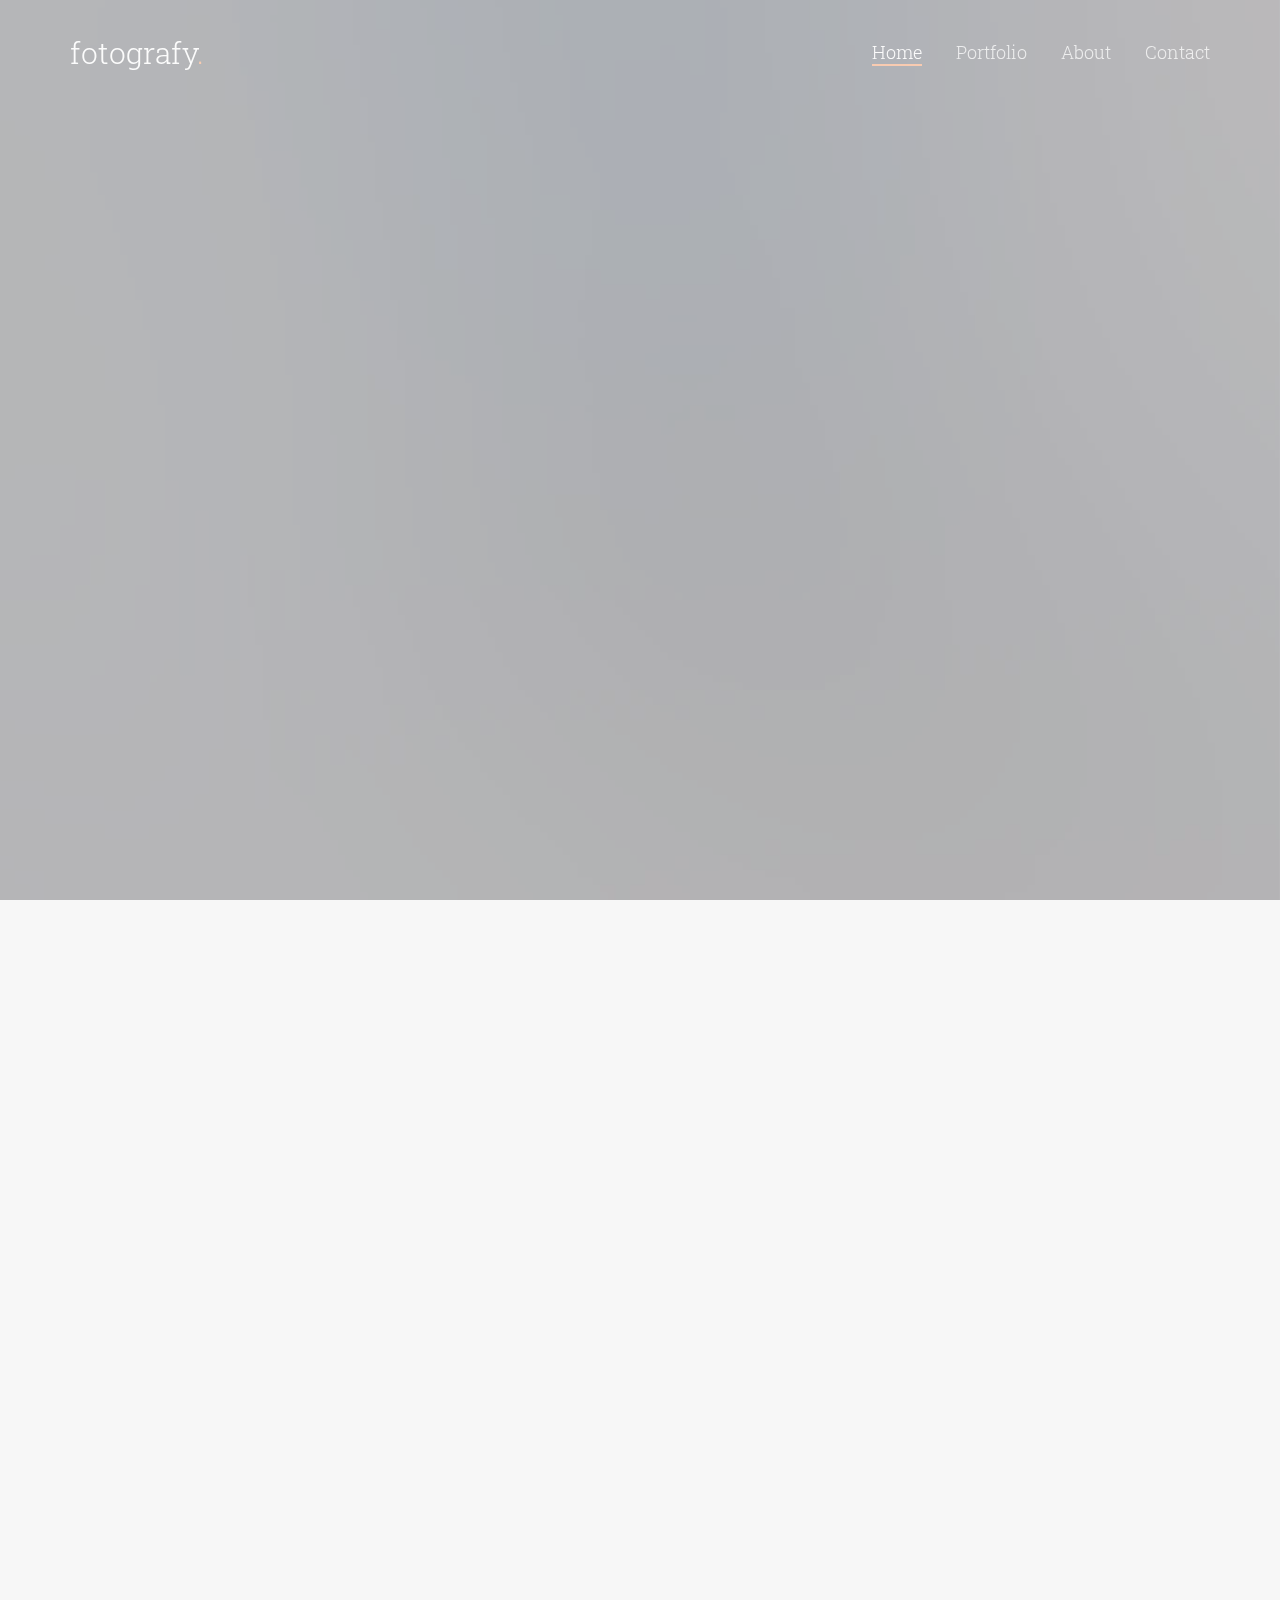
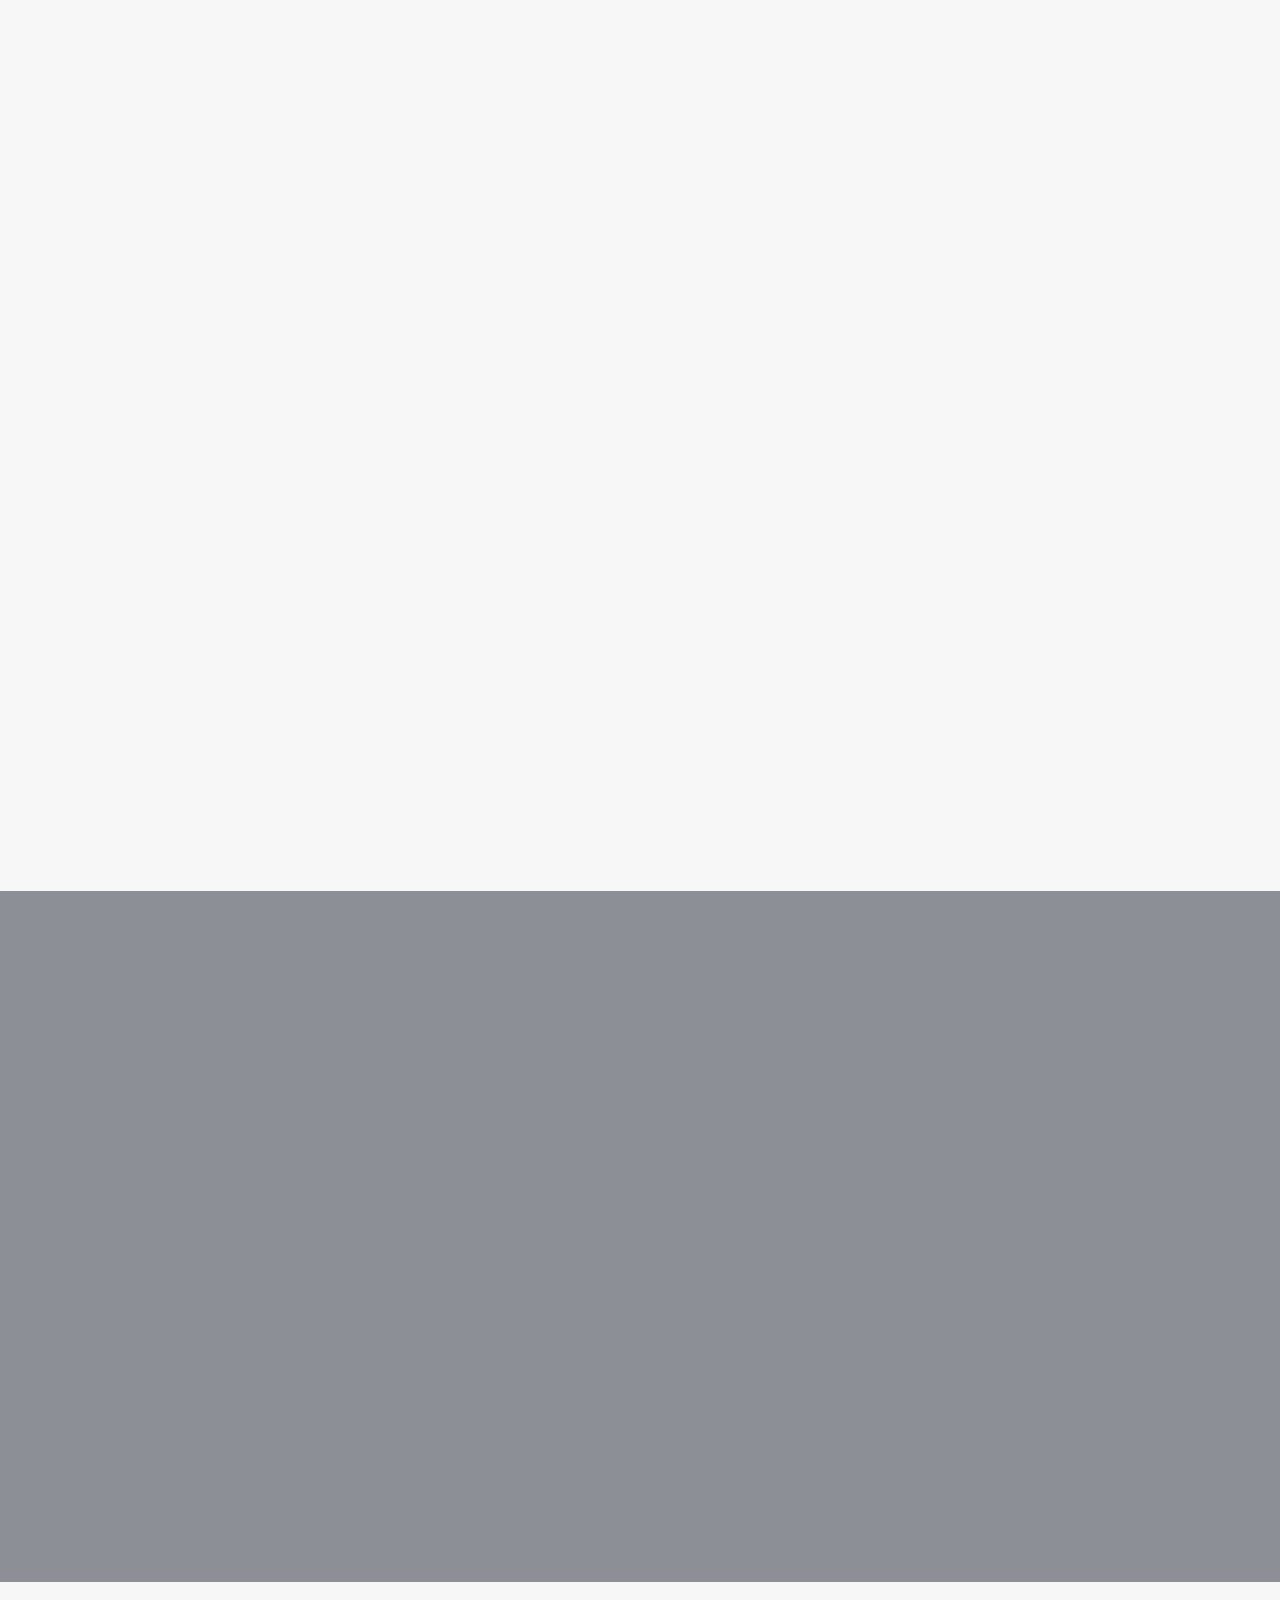
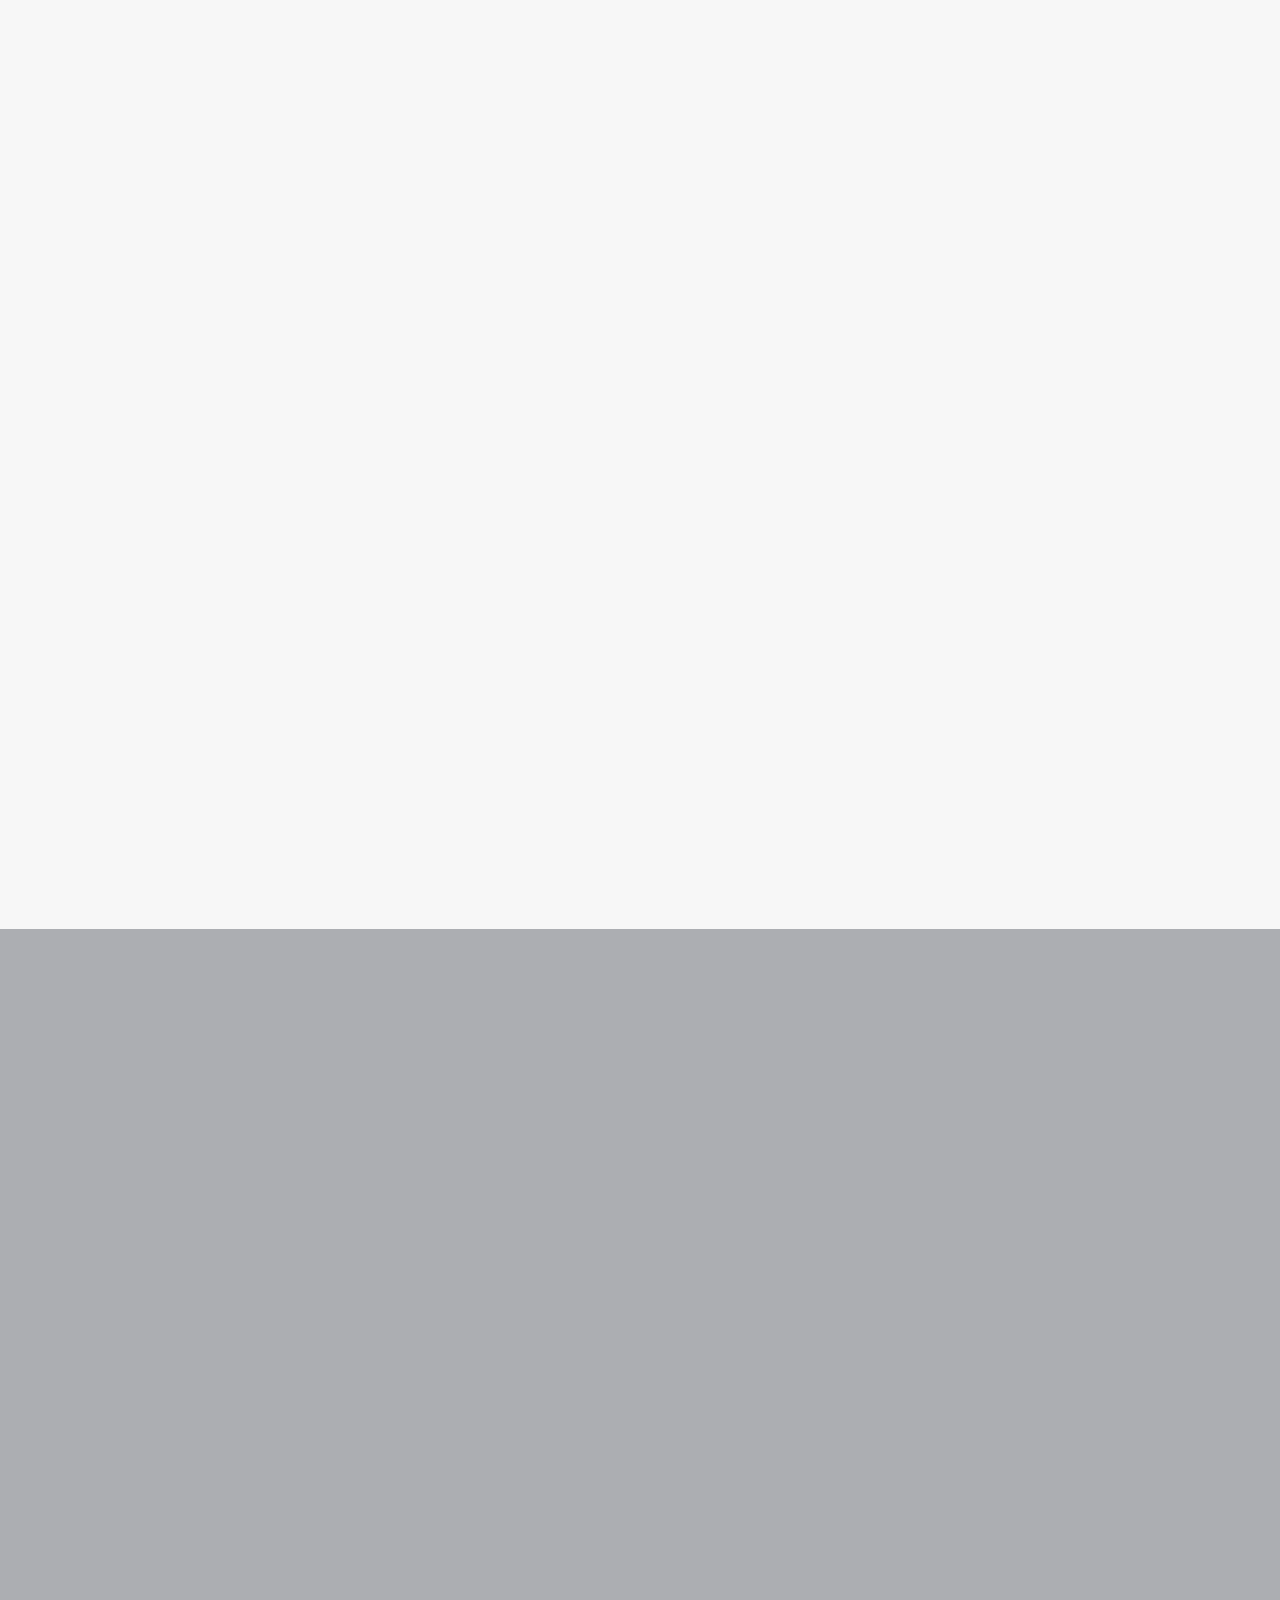
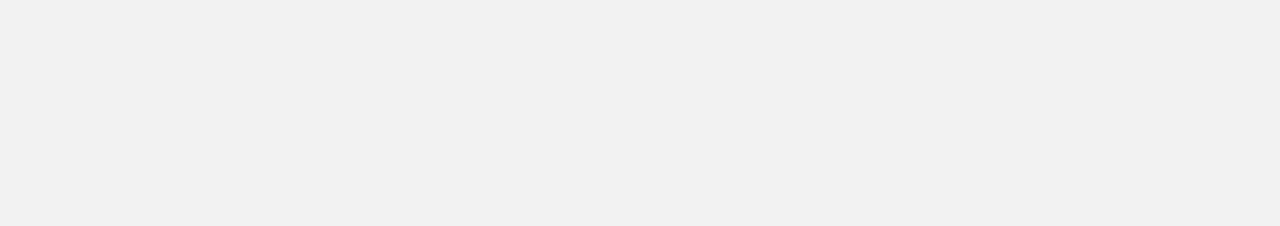
==== Example/index.html @ 50c6a32d "2 folders" ====
<!DOCTYPE html>
<!--[if lt IE 7]>      <html class="no-js lt-ie9 lt-ie8 lt-ie7"> <![endif]-->
<!--[if IE 7]>         <html class="no-js lt-ie9 lt-ie8"> <![endif]-->
<!--[if IE 8]>         <html class="no-js lt-ie9"> <![endif]-->
<!--[if gt IE 8]><!--> <html class="no-js"> <!--<![endif]-->
	<head>
	<meta charset="utf-8">
	<meta http-equiv="X-UA-Compatible" content="IE=edge">
	<title>Fotografy &mdash; Free Fully Responsive HTML5 Bootstrap Template by FREEHTML5.co</title>
	<meta name="viewport" content="width=device-width, initial-scale=1">
	<meta name="description" content="Free HTML5 Template by FREEHTML5.CO" />
	<meta name="keywords" content="free html5, free template, free bootstrap, html5, css3, mobile first, responsive" />
	<meta name="author" content="FREEHTML5.CO" />

  <!-- 
	//////////////////////////////////////////////////////

	FREE HTML5 TEMPLATE 
	DESIGNED & DEVELOPED by FREEHTML5.CO
		
	Website: 		http://freehtml5.co/
	Email: 			info@freehtml5.co
	Twitter: 		http://twitter.com/fh5co
	Facebook: 		https://www.facebook.com/fh5co

//////////////////////////////////////////////////////
	 -->

  	<!-- Facebook and Twitter integration -->
	<meta property="og:title" content=""/>
	<meta property="og:image" content=""/>
	<meta property="og:url" content=""/>
	<meta property="og:site_name" content=""/>
	<meta property="og:description" content=""/>
	<meta name="twitter:title" content="" />
	<meta name="twitter:image" content="" />
	<meta name="twitter:url" content="" />
	<meta name="twitter:card" content="" />

	<!-- Place favicon.ico and apple-touch-icon.png in the root directory -->
	<link rel="shortcut icon" href="favicon.ico">
	<!-- Google Fonts -->
	<link href='https://fonts.googleapis.com/css?family=Roboto+Slab:400,700|Roboto:400,300,700' rel='stylesheet' type='text/css'>
	<!-- Animate -->
	<link rel="stylesheet" href="css/animate.css">
	<!-- Flexslider -->
	<link rel="stylesheet" href="css/flexslider.css">
	<!-- Icomoon -->
	<link rel="stylesheet" href="css/icomoon.css">
	<!-- Bootstrap  -->
	<link rel="stylesheet" href="css/bootstrap.css">

	<link rel="stylesheet" href="css/style.css">


	<!-- Modernizr JS -->
	<script src="js/modernizr-2.6.2.min.js"></script>
	<!-- FOR IE9 below -->
	<!--[if lt IE 9]>
	<script src="js/respond.min.js"></script>
	<![endif]-->

	</head>
	<body>
	
	<div id="fh5co-header">
		<div class="container">
			<!-- Mobile Toggle Menu Button -->
			<a href="#" class="js-fh5co-nav-toggle fh5co-nav-toggle"><i></i></a>
			<div id="fh5co-logo">
				<a href="index.html">fotografy<span>.</span></a>
			</div>
			<nav id="fh5co-main-nav">
				<ul>
					<li><a href="#" data-nav-section="home">Home</a></li>
					<li><a href="#" data-nav-section="portfolio">Portfolio</a></li>
					<li><a href="#" data-nav-section="about">About</a></li>
					<li><a href="#" data-nav-section="contact">Contact</a></li>
				</ul>
			</nav>
		</div>
	</div>
	<div id="fh5co-main">
		<div class="fh5co-overlay-mobile"></div>
		<div id="fh5co-home" class="js-fullheight" data-section="home">

			<div class="flexslider">
				
				<div class="fh5co-overlay"></div>
				<div class="fh5co-text">
					<div class="container">
						<div class="row text-center">
							<h1 class="animate-box">We love to tell your story</h1>
							<div class="fh5co-go animate-box">
								<a href="#" class="js-fh5co-next">
									See Portfolio
									<span><i class="icon-arrow-down2"></i></span>
								</a>
								
							</div>
						</div>
					</div>
				</div>
			  	<ul class="slides">
			   	<li style="background-image: url(images/slide_2.jpg);" data-stellar-background-ratio="0.5"></li>
			   	<li style="background-image: url(images/slide_1.jpg);" data-stellar-background-ratio="0.5"></li>
			   	<li style="background-image: url(images/slide_3.jpg);" data-stellar-background-ratio="0.5"></li>
			  	</ul>

			</div>
		</div>

		<div id="fh5co-portfolio" data-section="portfolio">
			<div class="container">
				<div class="row r-pb">
					<div class="col-md-8 col-md-offset-2 text-center section-heading">
						<h2 class="fh5co-section-title animate-box">Portfolio</h2>
						<p class="fh5co-lead animate-box">Far far away, behind the word mountains, far from the countries Vokalia and Consonantia, there live the blind texts. Separated they live in Bookmarksgrove right at the coast of the Semantics, a large language ocean.</p>
					</div>
				</div>
				<div class="row">
					<div class="col-md-4 col-sm-4 col-xs-6 col-xxs-12 animate-box">
						<div class="img-grid">
							<img src="images/pic_1.jpg" alt="Free HTML5 template by FREEHTML5.co" class="img-responsive">
							<a href="portfolio-single.html" class="transition">
								<div>
									<span class="fh5co-meta">15 images</span>
									<h2 class="fh5co-title">Rob &amp; Jean Wedding</h2>
								</div>
							</a>
						</div>
					</div>
					<div class="col-md-4 col-sm-4 col-xs-6 col-xxs-12 animate-box">
						<div class="img-grid">
							<img src="images/pic_2.jpg" alt="Free HTML5 template by FREEHTML5.co" class="img-responsive">
							<a href="portfolio-single.html" class="transition">
								<div>
									<span class="fh5co-meta">15 images</span>
									<h2 class="fh5co-title">Rob &amp; Jean Wedding</h2>
								</div>
							</a>
						</div>
					</div>
					<div class="col-md-4 col-sm-4 col-xs-6 col-xxs-12 animate-box">
						<div class="img-grid">
							<img src="images/pic_3.jpg" alt="Free HTML5 template by FREEHTML5.co" class="img-responsive">
							<a href="portfolio-single.html" class="transition">
								<div>
									<span class="fh5co-meta">15 images</span>
									<h2 class="fh5co-title">Rob &amp; Jean Wedding</h2>
								</div>
							</a>
						</div>
					</div>

					<div class="col-md-4 col-sm-4 col-xs-6 col-xxs-12 animate-box">
						<div class="img-grid">
							<img src="images/pic_4.jpg" alt="Free HTML5 template by FREEHTML5.co" class="img-responsive">
							<a href="portfolio-single.html" class="transition">
								<div>
									<span class="fh5co-meta">15 images</span>
									<h2 class="fh5co-title">Rob &amp; Jean Wedding</h2>
								</div>
							</a>
						</div>
					</div>
					<div class="col-md-4 col-sm-4 col-xs-6 col-xxs-12 animate-box">
						<div class="img-grid">
							<img src="images/pic_5.jpg" alt="Free HTML5 template by FREEHTML5.co" class="img-responsive">
							<a href="portfolio-single.html" class="transition">
								<div>
									<span class="fh5co-meta">15 images</span>
									<h2 class="fh5co-title">Rob &amp; Jean Wedding</h2>
								</div>
							</a>
						</div>
					</div>
					<div class="col-md-4 col-sm-4 col-xs-6 col-xxs-12 animate-box">
						<div class="img-grid">
							<img src="images/pic_6.jpg" alt="Free HTML5 template by FREEHTML5.co" class="img-responsive">
							<a href="portfolio-single.html" class="transition">
								<div>
									<span class="fh5co-meta">15 images</span>
									<h2 class="fh5co-title">Rob &amp; Jean Wedding</h2>
								</div>
							</a>
						</div>
					</div>

					<div class="col-md-4 col-sm-4 col-xs-6 col-xxs-12 animate-box">
						<div class="img-grid">
							<img src="images/pic_7.jpg" alt="Free HTML5 template by FREEHTML5.co" class="img-responsive">
							<a href="portfolio-single.html" class="transition">
								<div>
									<span class="fh5co-meta">15 images</span>
									<h2 class="fh5co-title">Rob &amp; Jean Wedding</h2>
								</div>
							</a>
						</div>
					</div>
					<div class="col-md-4 col-sm-4 col-xs-6 col-xxs-12 animate-box">
						<div class="img-grid">
							<img src="images/pic_8.jpg" alt="Free HTML5 template by FREEHTML5.co" class="img-responsive">
							<a href="portfolio-single.html" class="transition">
								<div>
									<span class="fh5co-meta">15 images</span>
									<h2 class="fh5co-title">Rob &amp; Jean Wedding</h2>
								</div>
							</a>
						</div>
					</div>
					<div class="col-md-4 col-sm-4 col-xs-6 col-xxs-12 animate-box">
						<div class="img-grid">
							<img src="images/pic_9.jpg" alt="Free HTML5 template by FREEHTML5.co" class="img-responsive">
							<a href="portfolio-single.html" class="transition">
								<div>
									<span class="fh5co-meta">15 images</span>
									<h2 class="fh5co-title">Rob &amp; Jean Wedding</h2>
								</div>
							</a>
						</div>
					</div>

					<div class="col-md-4 col-sm-4 col-xs-6 col-xxs-12 animate-box">
						<div class="img-grid">
							<img src="images/pic_10.jpg" alt="Free HTML5 template by FREEHTML5.co" class="img-responsive">
							<a href="portfolio-single.html" class="transition">
								<div>
									<span class="fh5co-meta">15 images</span>
									<h2 class="fh5co-title">Rob &amp; Jean Wedding</h2>
								</div>
							</a>
						</div>
					</div>
					<div class="col-md-4 col-sm-4 col-xs-6 col-xxs-12 animate-box">
						<div class="img-grid">
							<img src="images/pic_11.jpg" alt="Free HTML5 template by FREEHTML5.co" class="img-responsive">
							<a href="portfolio-single.html" class="transition">
								<div>
									<span class="fh5co-meta">15 images</span>
									<h2 class="fh5co-title">Rob &amp; Jean Wedding</h2>
								</div>
							</a>
						</div>
					</div>
					<div class="col-md-4 col-sm-4 col-xs-6 col-xxs-12 animate-box">
						<div class="img-grid">
							<img src="images/pic_12.jpg" alt="Free HTML5 template by FREEHTML5.co" class="img-responsive">
							<a href="portfolio-single.html" class="transition">
								<div>
									<span class="fh5co-meta">15 images</span>
									<h2 class="fh5co-title">Rob &amp; Jean Wedding</h2>
								</div>
							</a>
						</div>
					</div>

				</div>
			</div>
		</div>

		<div id="fh5co-about" data-section="about">
			<div class="container">
				<div class="row r-pb">
					<div class="col-md-8 col-md-offset-2 text-center section-heading animate-box">
						<h2 class="fh5co-section-title">About</h2>
						<p class="fh5co-lead">Far far away, behind the word mountains, far from the countries Vokalia and Consonantia, there live the blind texts. </p>
					</div>
				</div>
				<div class="row">
					<div class="col-md-6 animate-box">
						<div class="fh5co-text with-plus">
							<h2>Rob Smith</h2>
							<span class="fh5co-meta">Photographer, Video Editor</span>
							<p>Far far away, behind the word mountains, far from the countries Vokalia and Consonantia, there live the blind texts. Separated they live in Bookmarksgrove right at the coast of the Semantics, a large language ocean.</p>
						</div>
					</div>
					<div class="col-md-6 animate-box">
						<div class="fh5co-text">
							<h2>Jean Smith</h2>
							<span class="fh5co-meta">Photographer, Copy writer</span>
							<p>Far far away, behind the word mountains, far from the countries Vokalia and Consonantia, there live the blind texts. Separated they live in Bookmarksgrove right at the coast of the Semantics, a large language ocean.</p>
						</div>
					</div>

				</div>
			</div>
		</div>

		

		<div id="fh5co-contact" data-section="contact">
			<div class="container">
				<div class="row">
					<div class="col-md-8 col-md-offset-2 text-center section-heading">
						<h2 class="fh5co-section-title animate-box">Contact</h2>
						<p class="fh5co-lead animate-box">We'd love to talk about your story.</p>
						<p class="animate-box">Far far away, behind the word mountains, far from the countries Vokalia and Consonantia, there live the blind texts.</p>
						<p class="animate-box"><a href="http://freehtml5.co/" target="_blank" class="btn btn-primary btn-lg">Get in touch</a></p>
					</div>
				</div>
			</div>

			<div class="container">
				<div class="row">
					<div class="col-md-8 col-md-offset-2 text-center section-heading" id="map" style="width:500px; height:400px"></div>
				</div>
			</div>
		</div>

		<div id="fh5co-testimony" style="background-image: url(images/slide_3.jpg);" data-stellar-background-ratio="0.5">
			<div class="fh5co-overlay"></div>
			<div class="container">
				<div class="row">
					<div class="flexslider animate-box">
							<ul class="slides">
								<li>
									<blockquote>
										<p>&ldquo;I think design would be better if designers were much more skeptical about its applications. If you believe in the potency of your craft, where you choose to dole it out is not something to take lightly.&rdquo; <cite>&mdash; Frank Chimero</cite></p>
									</blockquote>
								</li>
								<li>
									<blockquote>
										<p>&ldquo;Design must be functional and functionality must be translated into visual aesthetics, without any reliance on gimmicks that have to be explained.&rdquo; <cite>&mdash; Ferdinand A. Porsche</cite></p>
									</blockquote>
								</li>
								<li>
									<blockquote>
										<p>&ldquo;Creativity is just connecting things. When you ask creative people how they did something, they feel a little guilty because they didn’t really do it, they just saw something. It seemed obvious to them after a while.&rdquo; <cite>&mdash; Steve Jobs</cite></p>
									</blockquote>
								</li>
								
								
							</ul>
						</div>

				</div>
			</div>
		</div>

		<div id="fh5co-footer">
			<div class="container">
				<div class="row">
					<div class="col-md-6 col-sm-6 animate-box">
						<div class="fh5co-footer-widget">
							<p>&copy; Fotografy Free HTML5 Template. All Rights Reserved.</p>
							<p>Designed by <a href="http://freehtml5.co/">FREEHTML5.co</a> Demo Images: <a href="http://unsplash.com/" target="_blank">Unsplash</a> &amp; <a href="http://pexels.com/" target="_blank">Pexels</a></p>
						</div>
					</div>
					<div class="col-md-6 col-sm-6 animate-box">
						<div class="fh5co-footer-widget">
							<ul class="fh5co-social pull-right">
								<li>
									<a href="#"><i class="icon-twitter"></i></a>
								</li>
								<li>
									<a href="#"><i class="icon-facebook"></i></a>
								</li>
								<li>
									<a href="#"><i class="icon-vine"></i></a>
								</li>
								<li>
									<a href="#"><i class="icon-behance"></i></a>
								</li>
								<li>
									<a href="#"><i class="icon-google"></i></a>
								</li>
								<li>
									<a href="#"><i class="icon-vimeo"></i></a>
								</li>
							</ul>
						<div class="fh5co-footer-widget">
					</div>
				</div>
			</div>
		</div>

	</div> <!-- END fh5co-page -->

	<!-- jQuery -->
	<script src="js/jquery.min.js"></script>
	<!-- jQuery Easing -->
	<script src="js/jquery.easing.1.3.js"></script>
	<!-- Bootstrap -->
	<script src="js/bootstrap.min.js"></script>
	<!-- Waypoints -->
	<script src="js/jquery.waypoints.min.js"></script>
	<!-- Stellar Parallax -->
	<script src="js/jquery.stellar.min.js"></script>
	<!-- Flexslider -->
	<script src="js/jquery.flexslider-min.js"></script>
	<!-- Main JS -->
	<script src="js/main.js"></script>

	<script src="https://maps.api.2gis.ru/2.0/loader.js?pkg=full"></script>
	<script type="text/javascript">
		var map;

		DG.then(function () {
			map = DG.map('map', {
				center: [43.2384,76.9706],
				zoom: 17
			});

			DG.marker([43.23852,76.97065]).addTo(map).bindPopup('БЦ «Салем» ул. Радлова, 65, 6 этаж, офис 603');
		});
	</script>

	</body>
</html>
---- Example/css/icomoon.css ----
@font-face {
    font-family: 'icomoon';
    src:    url('../fonts/icomoon/icomoon.eot?85cwyn');
    src:    url('../fonts/icomoon/icomoon.eot?85cwyn#iefix') format('embedded-opentype'),
        url('../fonts/icomoon/icomoon.ttf?85cwyn') format('truetype'),
        url('../fonts/icomoon/icomoon.woff?85cwyn') format('woff'),
        url('../fonts/icomoon/icomoon.svg?85cwyn#icomoon') format('svg');
    font-weight: normal;
    font-style: normal;
}

[class^="icon-"], [class*=" icon-"] {
    /* use !important to prevent issues with browser extensions that change fonts */
    font-family: 'icomoon' !important;
    speak: none;
    font-style: normal;
    font-weight: normal;
    font-variant: normal;
    text-transform: none;
    line-height: 1;

    /* Better Font Rendering =========== */
    -webkit-font-smoothing: antialiased;
    -moz-osx-font-smoothing: grayscale;
}

.icon-add-to-list:before {
    content: "\e900";
}
.icon-classic-computer:before {
    content: "\e901";
}
.icon-controller-fast-backward:before {
    content: "\e902";
}
.icon-creative-commons-attribution:before {
    content: "\e903";
}
.icon-creative-commons-noderivs:before {
    content: "\e904";
}
.icon-creative-commons-noncommercial-eu:before {
    content: "\e905";
}
.icon-creative-commons-noncommercial-us:before {
    content: "\e906";
}
.icon-creative-commons-public-domain:before {
    content: "\e907";
}
.icon-creative-commons-remix:before {
    content: "\e908";
}
.icon-creative-commons-share:before {
    content: "\e909";
}
.icon-creative-commons-sharealike:before {
    content: "\e90a";
}
.icon-creative-commons:before {
    content: "\e90b";
}
.icon-document-landscape:before {
    content: "\e90c";
}
.icon-remove-user:before {
    content: "\e90d";
}
.icon-warning:before {
    content: "\e90e";
}
.icon-arrow-bold-down:before {
    content: "\e90f";
}
.icon-arrow-bold-left:before {
    content: "\e910";
}
.icon-arrow-bold-right:before {
    content: "\e911";
}
.icon-arrow-bold-up:before {
    content: "\e912";
}
.icon-arrow-down:before {
    content: "\e913";
}
.icon-arrow-left:before {
    content: "\e914";
}
.icon-arrow-long-down:before {
    content: "\e915";
}
.icon-arrow-long-left:before {
    content: "\e916";
}
.icon-arrow-long-right:before {
    content: "\e917";
}
.icon-arrow-long-up:before {
    content: "\e918";
}
.icon-arrow-right:before {
    content: "\e919";
}
.icon-arrow-up:before {
    content: "\e91a";
}
.icon-arrow-with-circle-down:before {
    content: "\e91b";
}
.icon-arrow-with-circle-left:before {
    content: "\e91c";
}
.icon-arrow-with-circle-right:before {
    content: "\e91d";
}
.icon-arrow-with-circle-up:before {
    content: "\e91e";
}
.icon-bookmark:before {
    content: "\e91f";
}
.icon-bookmarks:before {
    content: "\e920";
}
.icon-chevron-down:before {
    content: "\e921";
}
.icon-chevron-left:before {
    content: "\e922";
}
.icon-chevron-right:before {
    content: "\e923";
}
.icon-chevron-small-down:before {
    content: "\e924";
}
.icon-chevron-small-left:before {
    content: "\e925";
}
.icon-chevron-small-right:before {
    content: "\e926";
}
.icon-chevron-small-up:before {
    content: "\e927";
}
.icon-chevron-thin-down:before {
    content: "\e928";
}
.icon-chevron-thin-left:before {
    content: "\e929";
}
.icon-chevron-thin-right:before {
    content: "\e92a";
}
.icon-chevron-thin-up:before {
    content: "\e92b";
}
.icon-chevron-up:before {
    content: "\e92c";
}
.icon-chevron-with-circle-down:before {
    content: "\e92d";
}
.icon-chevron-with-circle-left:before {
    content: "\e92e";
}
.icon-chevron-with-circle-right:before {
    content: "\e92f";
}
.icon-chevron-with-circle-up:before {
    content: "\e930";
}
.icon-cloud:before {
    content: "\e931";
}
.icon-controller-fast-forward:before {
    content: "\e932";
}
.icon-controller-jump-to-start:before {
    content: "\e933";
}
.icon-controller-next:before {
    content: "\e934";
}
.icon-controller-paus:before {
    content: "\e935";
}
.icon-controller-play:before {
    content: "\e936";
}
.icon-controller-record:before {
    content: "\e937";
}
.icon-controller-stop:before {
    content: "\e938";
}
.icon-controller-volume:before {
    content: "\e939";
}
.icon-dot-single:before {
    content: "\e93a";
}
.icon-dots-three-horizontal:before {
    content: "\e93b";
}
.icon-dots-three-vertical:before {
    content: "\e93c";
}
.icon-dots-two-horizontal:before {
    content: "\e93d";
}
.icon-dots-two-vertical:before {
    content: "\e93e";
}
.icon-download:before {
    content: "\e93f";
}
.icon-emoji-flirt:before {
    content: "\e940";
}
.icon-flow-branch:before {
    content: "\e941";
}
.icon-flow-cascade:before {
    content: "\e942";
}
.icon-flow-line:before {
    content: "\e943";
}
.icon-flow-parallel:before {
    content: "\e944";
}
.icon-flow-tree:before {
    content: "\e945";
}
.icon-install:before {
    content: "\e946";
}
.icon-layers:before {
    content: "\e947";
}
.icon-open-book:before {
    content: "\e948";
}
.icon-resize-100:before {
    content: "\e949";
}
.icon-resize-full-screen:before {
    content: "\e94a";
}
.icon-save:before {
    content: "\e94b";
}
.icon-select-arrows:before {
    content: "\e94c";
}
.icon-sound-mute:before {
    content: "\e94d";
}
.icon-sound:before {
    content: "\e94e";
}
.icon-trash:before {
    content: "\e94f";
}
.icon-triangle-down:before {
    content: "\e950";
}
.icon-triangle-left:before {
    content: "\e951";
}
.icon-triangle-right:before {
    content: "\e952";
}
.icon-triangle-up:before {
    content: "\e953";
}
.icon-uninstall:before {
    content: "\e954";
}
.icon-upload-to-cloud:before {
    content: "\e955";
}
.icon-upload:before {
    content: "\e956";
}
.icon-add-user:before {
    content: "\e957";
}
.icon-address:before {
    content: "\e958";
}
.icon-adjust:before {
    content: "\e959";
}
.icon-air:before {
    content: "\e95a";
}
.icon-aircraft-landing:before {
    content: "\e95b";
}
.icon-aircraft-take-off:before {
    content: "\e95c";
}
.icon-aircraft:before {
    content: "\e95d";
}
.icon-align-bottom:before {
    content: "\e95e";
}
.icon-align-horizontal-middle:before {
    content: "\e95f";
}
.icon-align-left:before {
    content: "\e960";
}
.icon-align-right:before {
    content: "\e961";
}
.icon-align-top:before {
    content: "\e962";
}
.icon-align-vertical-middle:before {
    content: "\e963";
}
.icon-archive:before {
    content: "\e964";
}
.icon-area-graph:before {
    content: "\e965";
}
.icon-attachment:before {
    content: "\e966";
}
.icon-awareness-ribbon:before {
    content: "\e967";
}
.icon-back-in-time:before {
    content: "\e968";
}
.icon-back:before {
    content: "\e969";
}
.icon-bar-graph:before {
    content: "\e96a";
}
.icon-battery:before {
    content: "\e96b";
}
.icon-beamed-note:before {
    content: "\e96c";
}
.icon-bell:before {
    content: "\e96d";
}
.icon-blackboard:before {
    content: "\e96e";
}
.icon-block:before {
    content: "\e96f";
}
.icon-book:before {
    content: "\e970";
}
.icon-bowl:before {
    content: "\e971";
}
.icon-box:before {
    content: "\e972";
}
.icon-briefcase:before {
    content: "\e973";
}
.icon-browser:before {
    content: "\e974";
}
.icon-brush:before {
    content: "\e975";
}
.icon-bucket:before {
    content: "\e976";
}
.icon-cake:before {
    content: "\e977";
}
.icon-calculator:before {
    content: "\e978";
}
.icon-calendar:before {
    content: "\e979";
}
.icon-camera:before {
    content: "\e97a";
}
.icon-ccw:before {
    content: "\e97b";
}
.icon-chat:before {
    content: "\e97c";
}
.icon-check:before {
    content: "\e97d";
}
.icon-circle-with-cross:before {
    content: "\e97e";
}
.icon-circle-with-minus:before {
    content: "\e97f";
}
.icon-circle-with-plus:before {
    content: "\e980";
}
.icon-circle:before {
    content: "\e981";
}
.icon-circular-graph:before {
    content: "\e982";
}
.icon-clapperboard:before {
    content: "\e983";
}
.icon-clipboard:before {
    content: "\e984";
}
.icon-clock:before {
    content: "\e985";
}
.icon-code:before {
    content: "\e986";
}
.icon-cog:before {
    content: "\e987";
}
.icon-colours:before {
    content: "\e988";
}
.icon-compass:before {
    content: "\e989";
}
.icon-copy:before {
    content: "\e98a";
}
.icon-credit-card:before {
    content: "\e98b";
}
.icon-credit:before {
    content: "\e98c";
}
.icon-cross:before {
    content: "\e98d";
}
.icon-cup:before {
    content: "\e98e";
}
.icon-cw:before {
    content: "\e98f";
}
.icon-cycle:before {
    content: "\e990";
}
.icon-database:before {
    content: "\e991";
}
.icon-dial-pad:before {
    content: "\e992";
}
.icon-direction:before {
    content: "\e993";
}
.icon-document:before {
    content: "\e994";
}
.icon-documents:before {
    content: "\e995";
}
.icon-drink:before {
    content: "\e996";
}
.icon-drive:before {
    content: "\e997";
}
.icon-drop:before {
    content: "\e998";
}
.icon-edit:before {
    content: "\e999";
}
.icon-email:before {
    content: "\e99a";
}
.icon-emoji-happy:before {
    content: "\e99b";
}
.icon-emoji-neutral:before {
    content: "\e99c";
}
.icon-emoji-sad:before {
    content: "\e99d";
}
.icon-erase:before {
    content: "\e99e";
}
.icon-eraser:before {
    content: "\e99f";
}
.icon-export:before {
    content: "\e9a0";
}
.icon-eye:before {
    content: "\e9a1";
}
.icon-feather:before {
    content: "\e9a2";
}
.icon-flag:before {
    content: "\e9a3";
}
.icon-flash:before {
    content: "\e9a4";
}
.icon-flashlight:before {
    content: "\e9a5";
}
.icon-flat-brush:before {
    content: "\e9a6";
}
.icon-folder-images:before {
    content: "\e9a7";
}
.icon-folder-music:before {
    content: "\e9a8";
}
.icon-folder-video:before {
    content: "\e9a9";
}
.icon-folder:before {
    content: "\e9aa";
}
.icon-forward:before {
    content: "\e9ab";
}
.icon-funnel:before {
    content: "\e9ac";
}
.icon-game-controller:before {
    content: "\e9ad";
}
.icon-gauge:before {
    content: "\e9ae";
}
.icon-globe:before {
    content: "\e9af";
}
.icon-graduation-cap:before {
    content: "\e9b0";
}
.icon-grid:before {
    content: "\e9b1";
}
.icon-hair-cross:before {
    content: "\e9b2";
}
.icon-hand:before {
    content: "\e9b3";
}
.icon-heart-outlined:before {
    content: "\e9b4";
}
.icon-heart:before {
    content: "\e9b5";
}
.icon-help-with-circle:before {
    content: "\e9b6";
}
.icon-help:before {
    content: "\e9b7";
}
.icon-home:before {
    content: "\e9b8";
}
.icon-hour-glass:before {
    content: "\e9b9";
}
.icon-image-inverted:before {
    content: "\e9ba";
}
.icon-image:before {
    content: "\e9bb";
}
.icon-images:before {
    content: "\e9bc";
}
.icon-inbox:before {
    content: "\e9bd";
}
.icon-infinity:before {
    content: "\e9be";
}
.icon-info-with-circle:before {
    content: "\e9bf";
}
.icon-info:before {
    content: "\e9c0";
}
.icon-key:before {
    content: "\e9c1";
}
.icon-keyboard:before {
    content: "\e9c2";
}
.icon-lab-flask:before {
    content: "\e9c3";
}
.icon-landline:before {
    content: "\e9c4";
}
.icon-language:before {
    content: "\e9c5";
}
.icon-laptop:before {
    content: "\e9c6";
}
.icon-leaf:before {
    content: "\e9c7";
}
.icon-level-down:before {
    content: "\e9c8";
}
.icon-level-up:before {
    content: "\e9c9";
}
.icon-lifebuoy:before {
    content: "\e9ca";
}
.icon-light-bulb:before {
    content: "\e9cb";
}
.icon-light-down:before {
    content: "\e9cc";
}
.icon-light-up:before {
    content: "\e9cd";
}
.icon-line-graph:before {
    content: "\e9ce";
}
.icon-link:before {
    content: "\e9cf";
}
.icon-list:before {
    content: "\e9d0";
}
.icon-location-pin:before {
    content: "\e9d1";
}
.icon-location:before {
    content: "\e9d2";
}
.icon-lock-open:before {
    content: "\e9d3";
}
.icon-lock:before {
    content: "\e9d4";
}
.icon-log-out:before {
    content: "\e9d5";
}
.icon-login:before {
    content: "\e9d6";
}
.icon-loop:before {
    content: "\e9d7";
}
.icon-magnet:before {
    content: "\e9d8";
}
.icon-magnifying-glass:before {
    content: "\e9d9";
}
.icon-mail:before {
    content: "\e9da";
}
.icon-man:before {
    content: "\e9db";
}
.icon-map:before {
    content: "\e9dc";
}
.icon-mask:before {
    content: "\e9dd";
}
.icon-medal:before {
    content: "\e9de";
}
.icon-megaphone:before {
    content: "\e9df";
}
.icon-menu:before {
    content: "\e9e0";
}
.icon-message:before {
    content: "\e9e1";
}
.icon-mic:before {
    content: "\e9e2";
}
.icon-minus:before {
    content: "\e9e3";
}
.icon-mobile:before {
    content: "\e9e4";
}
.icon-modern-mic:before {
    content: "\e9e5";
}
.icon-moon:before {
    content: "\e9e6";
}
.icon-mouse:before {
    content: "\e9e7";
}
.icon-music:before {
    content: "\e9e8";
}
.icon-network:before {
    content: "\e9e9";
}
.icon-new-message:before {
    content: "\e9ea";
}
.icon-new:before {
    content: "\e9eb";
}
.icon-news:before {
    content: "\e9ec";
}
.icon-note:before {
    content: "\e9ed";
}
.icon-notification:before {
    content: "\e9ee";
}
.icon-old-mobile:before {
    content: "\e9ef";
}
.icon-old-phone:before {
    content: "\e9f0";
}
.icon-palette:before {
    content: "\e9f1";
}
.icon-paper-plane:before {
    content: "\e9f2";
}
.icon-pencil:before {
    content: "\e9f3";
}
.icon-phone:before {
    content: "\e9f4";
}
.icon-pie-chart:before {
    content: "\e9f5";
}
.icon-pin:before {
    content: "\e9f6";
}
.icon-plus:before {
    content: "\e9f7";
}
.icon-popup:before {
    content: "\e9f8";
}
.icon-power-plug:before {
    content: "\e9f9";
}
.icon-price-ribbon:before {
    content: "\e9fa";
}
.icon-price-tag:before {
    content: "\e9fb";
}
.icon-print:before {
    content: "\e9fc";
}
.icon-progress-empty:before {
    content: "\e9fd";
}
.icon-progress-full:before {
    content: "\e9fe";
}
.icon-progress-one:before {
    content: "\e9ff";
}
.icon-progress-two:before {
    content: "\ea00";
}
.icon-publish:before {
    content: "\ea01";
}
.icon-quote:before {
    content: "\ea02";
}
.icon-radio:before {
    content: "\ea03";
}
.icon-reply-all:before {
    content: "\ea04";
}
.icon-reply:before {
    content: "\ea05";
}
.icon-retweet:before {
    content: "\ea06";
}
.icon-rocket:before {
    content: "\ea07";
}
.icon-round-brush:before {
    content: "\ea08";
}
.icon-rss:before {
    content: "\ea09";
}
.icon-ruler:before {
    content: "\ea0a";
}
.icon-scissors:before {
    content: "\ea0b";
}
.icon-share-alternitive:before {
    content: "\ea0c";
}
.icon-share:before {
    content: "\ea0d";
}
.icon-shareable:before {
    content: "\ea0e";
}
.icon-shield:before {
    content: "\ea0f";
}
.icon-shop:before {
    content: "\ea10";
}
.icon-shopping-bag:before {
    content: "\ea11";
}
.icon-shopping-basket:before {
    content: "\ea12";
}
.icon-shopping-cart:before {
    content: "\ea13";
}
.icon-shuffle:before {
    content: "\ea14";
}
.icon-signal:before {
    content: "\ea15";
}
.icon-sound-mix:before {
    content: "\ea16";
}
.icon-sports-club:before {
    content: "\ea17";
}
.icon-spreadsheet:before {
    content: "\ea18";
}
.icon-squared-cross:before {
    content: "\ea19";
}
.icon-squared-minus:before {
    content: "\ea1a";
}
.icon-squared-plus:before {
    content: "\ea1b";
}
.icon-star-outlined:before {
    content: "\ea1c";
}
.icon-star:before {
    content: "\ea1d";
}
.icon-stopwatch:before {
    content: "\ea1e";
}
.icon-suitcase:before {
    content: "\ea1f";
}
.icon-swap:before {
    content: "\ea20";
}
.icon-sweden:before {
    content: "\ea21";
}
.icon-switch:before {
    content: "\ea22";
}
.icon-tablet:before {
    content: "\ea23";
}
.icon-tag:before {
    content: "\ea24";
}
.icon-text-document-inverted:before {
    content: "\ea25";
}
.icon-text-document:before {
    content: "\ea26";
}
.icon-text:before {
    content: "\ea27";
}
.icon-thermometer:before {
    content: "\ea28";
}
.icon-thumbs-down:before {
    content: "\ea29";
}
.icon-thumbs-up:before {
    content: "\ea2a";
}
.icon-thunder-cloud:before {
    content: "\ea2b";
}
.icon-ticket:before {
    content: "\ea2c";
}
.icon-time-slot:before {
    content: "\ea2d";
}
.icon-tools:before {
    content: "\ea2e";
}
.icon-traffic-cone:before {
    content: "\ea2f";
}
.icon-tree:before {
    content: "\ea30";
}
.icon-trophy:before {
    content: "\ea31";
}
.icon-tv:before {
    content: "\ea32";
}
.icon-typing:before {
    content: "\ea33";
}
.icon-unread:before {
    content: "\ea34";
}
.icon-untag:before {
    content: "\ea35";
}
.icon-user:before {
    content: "\ea36";
}
.icon-users:before {
    content: "\ea37";
}
.icon-v-card:before {
    content: "\ea38";
}
.icon-video:before {
    content: "\ea39";
}
.icon-vinyl:before {
    content: "\ea3a";
}
.icon-voicemail:before {
    content: "\ea3b";
}
.icon-wallet:before {
    content: "\ea3c";
}
.icon-water:before {
    content: "\ea3d";
}
.icon-px-with-circle:before {
    content: "\ea3e";
}
.icon-px:before {
    content: "\ea3f";
}
.icon-basecamp:before {
    content: "\ea40";
}
.icon-behance:before {
    content: "\ea41";
}
.icon-creative-cloud:before {
    content: "\ea42";
}
.icon-dropbox:before {
    content: "\ea43";
}
.icon-evernote:before {
    content: "\ea44";
}
.icon-flattr:before {
    content: "\ea45";
}
.icon-foursquare:before {
    content: "\ea46";
}
.icon-google-drive:before {
    content: "\ea47";
}
.icon-google-hangouts:before {
    content: "\ea48";
}
.icon-grooveshark:before {
    content: "\ea49";
}
.icon-icloud:before {
    content: "\ea4a";
}
.icon-mixi:before {
    content: "\ea4b";
}
.icon-onedrive:before {
    content: "\ea4c";
}
.icon-paypal:before {
    content: "\ea4d";
}
.icon-picasa:before {
    content: "\ea4e";
}
.icon-qq:before {
    content: "\ea4f";
}
.icon-rdio-with-circle:before {
    content: "\ea50";
}
.icon-renren:before {
    content: "\ea51";
}
.icon-scribd:before {
    content: "\ea52";
}
.icon-sina-weibo:before {
    content: "\ea53";
}
.icon-skype-with-circle:before {
    content: "\ea54";
}
.icon-skype:before {
    content: "\ea55";
}
.icon-slideshare:before {
    content: "\ea56";
}
.icon-smashing:before {
    content: "\ea57";
}
.icon-soundcloud:before {
    content: "\ea58";
}
.icon-spotify-with-circle:before {
    content: "\ea59";
}
.icon-spotify:before {
    content: "\ea5a";
}
.icon-swarm:before {
    content: "\ea5b";
}
.icon-vine-with-circle:before {
    content: "\ea5c";
}
.icon-vine:before {
    content: "\ea5d";
}
.icon-vk-alternitive:before {
    content: "\ea5e";
}
.icon-vk-with-circle:before {
    content: "\ea5f";
}
.icon-vk:before {
    content: "\ea60";
}
.icon-xing-with-circle:before {
    content: "\ea61";
}
.icon-xing:before {
    content: "\ea62";
}
.icon-yelp:before {
    content: "\ea63";
}
.icon-dribbble-with-circle:before {
    content: "\ea64";
}
.icon-dribbble:before {
    content: "\ea65";
}
.icon-facebook-with-circle:before {
    content: "\ea66";
}
.icon-facebook:before {
    content: "\ea67";
}
.icon-flickr-with-circle:before {
    content: "\ea68";
}
.icon-flickr:before {
    content: "\ea69";
}
.icon-github-with-circle:before {
    content: "\ea6a";
}
.icon-github:before {
    content: "\ea6b";
}
.icon-google-with-circle:before {
    content: "\ea6c";
}
.icon-google:before {
    content: "\ea6d";
}
.icon-instagram-with-circle:before {
    content: "\ea6e";
}
.icon-instagram:before {
    content: "\ea6f";
}
.icon-lastfm-with-circle:before {
    content: "\ea70";
}
.icon-lastfm:before {
    content: "\ea71";
}
.icon-linkedin-with-circle:before {
    content: "\ea72";
}
.icon-linkedin:before {
    content: "\ea73";
}
.icon-pinterest-with-circle:before {
    content: "\ea74";
}
.icon-pinterest:before {
    content: "\ea75";
}
.icon-rdio:before {
    content: "\ea76";
}
.icon-stumbleupon-with-circle:before {
    content: "\ea77";
}
.icon-stumbleupon:before {
    content: "\ea78";
}
.icon-tumblr-with-circle:before {
    content: "\ea79";
}
.icon-tumblr:before {
    content: "\ea7a";
}
.icon-twitter-with-circle:before {
    content: "\ea7b";
}
.icon-twitter:before {
    content: "\ea7c";
}
.icon-vimeo-with-circle:before {
    content: "\ea7d";
}
.icon-vimeo:before {
    content: "\ea7e";
}
.icon-youtube-with-circle:before {
    content: "\ea7f";
}
.icon-youtube:before {
    content: "\ea80";
}
.icon-eye3:before {
    content: "\e000";
}
.icon-paper-clip:before {
    content: "\e001";
}
.icon-mail2:before {
    content: "\e002";
}
.icon-toggle:before {
    content: "\e003";
}
.icon-layout:before {
    content: "\e004";
}
.icon-link2:before {
    content: "\e005";
}
.icon-bell3:before {
    content: "\e006";
}
.icon-lock2:before {
    content: "\e007";
}
.icon-unlock:before {
    content: "\e008";
}
.icon-ribbon:before {
    content: "\e009";
}
.icon-image3:before {
    content: "\e010";
}
.icon-signal2:before {
    content: "\e011";
}
.icon-target2:before {
    content: "\e012";
}
.icon-clipboard2:before {
    content: "\e013";
}
.icon-clock3:before {
    content: "\e014";
}
.icon-watch:before {
    content: "\e015";
}
.icon-air-play:before {
    content: "\e016";
}
.icon-camera3:before {
    content: "\e017";
}
.icon-video2:before {
    content: "\e018";
}
.icon-disc:before {
    content: "\e019";
}
.icon-printer2:before {
    content: "\e020";
}
.icon-monitor2:before {
    content: "\e021";
}
.icon-server:before {
    content: "\e022";
}
.icon-cog3:before {
    content: "\e023";
}
.icon-heart3:before {
    content: "\e024";
}
.icon-paragraph:before {
    content: "\e025";
}
.icon-align-justify:before {
    content: "\e026";
}
.icon-align-left2:before {
    content: "\e027";
}
.icon-align-center:before {
    content: "\e028";
}
.icon-align-right2:before {
    content: "\e029";
}
.icon-book3:before {
    content: "\e030";
}
.icon-layers2:before {
    content: "\e031";
}
.icon-stack:before {
    content: "\e032";
}
.icon-stack-2:before {
    content: "\e033";
}
.icon-paper:before {
    content: "\e034";
}
.icon-paper-stack:before {
    content: "\e035";
}
.icon-search2:before {
    content: "\e036";
}
.icon-zoom-in:before {
    content: "\e037";
}
.icon-zoom-out:before {
    content: "\e038";
}
.icon-reply3:before {
    content: "\e039";
}
.icon-circle-plus:before {
    content: "\e040";
}
.icon-circle-minus:before {
    content: "\e041";
}
.icon-circle-check:before {
    content: "\e042";
}
.icon-circle-cross:before {
    content: "\e043";
}
.icon-square-plus:before {
    content: "\e044";
}
.icon-square-minus:before {
    content: "\e045";
}
.icon-square-check:before {
    content: "\e046";
}
.icon-square-cross:before {
    content: "\e047";
}
.icon-microphone2:before {
    content: "\e048";
}
.icon-record:before {
    content: "\e049";
}
.icon-skip-back:before {
    content: "\e050";
}
.icon-rewind:before {
    content: "\e051";
}
.icon-play2:before {
    content: "\e052";
}
.icon-pause:before {
    content: "\e053";
}
.icon-stop:before {
    content: "\e054";
}
.icon-fast-forward2:before {
    content: "\e055";
}
.icon-skip-forward:before {
    content: "\e056";
}
.icon-shuffle2:before {
    content: "\e057";
}
.icon-repeat:before {
    content: "\e058";
}
.icon-folder3:before {
    content: "\e059";
}
.icon-umbrella:before {
    content: "\e060";
}
.icon-moon3:before {
    content: "\e061";
}
.icon-thermometer2:before {
    content: "\e062";
}
.icon-drop2:before {
    content: "\e063";
}
.icon-sun2:before {
    content: "\e064";
}
.icon-cloud3:before {
    content: "\e065";
}
.icon-cloud-upload:before {
    content: "\e066";
}
.icon-cloud-download:before {
    content: "\e067";
}
.icon-upload3:before {
    content: "\e068";
}
.icon-download3:before {
    content: "\e069";
}
.icon-location3:before {
    content: "\e070";
}
.icon-location-2:before {
    content: "\e071";
}
.icon-map2:before {
    content: "\e072";
}
.icon-battery2:before {
    content: "\e073";
}
.icon-head:before {
    content: "\e074";
}
.icon-briefcase2:before {
    content: "\e075";
}
.icon-speech-bubble:before {
    content: "\e076";
}
.icon-anchor:before {
    content: "\e077";
}
.icon-globe2:before {
    content: "\e078";
}
.icon-box3:before {
    content: "\e079";
}
.icon-reload:before {
    content: "\e080";
}
.icon-share2:before {
    content: "\e081";
}
.icon-marquee:before {
    content: "\e082";
}
.icon-marquee-plus:before {
    content: "\e083";
}
.icon-marquee-minus:before {
    content: "\e084";
}
.icon-tag3:before {
    content: "\e085";
}
.icon-power:before {
    content: "\e086";
}
.icon-command:before {
    content: "\e087";
}
.icon-alt:before {
    content: "\e088";
}
.icon-esc:before {
    content: "\e089";
}
.icon-bar-graph2:before {
    content: "\e090";
}
.icon-bar-graph-2:before {
    content: "\e091";
}
.icon-pie-graph:before {
    content: "\e092";
}
.icon-star2:before {
    content: "\e093";
}
.icon-arrow-left2:before {
    content: "\e094";
}
.icon-arrow-right2:before {
    content: "\e095";
}
.icon-arrow-up2:before {
    content: "\e096";
}
.icon-arrow-down2:before {
    content: "\e097";
}
.icon-volume:before {
    content: "\e098";
}
.icon-mute:before {
    content: "\e099";
}
.icon-content-right:before {
    content: "\e100";
}
.icon-content-left:before {
    content: "\e101";
}
.icon-grid2:before {
    content: "\e102";
}
.icon-grid-2:before {
    content: "\e103";
}
.icon-columns:before {
    content: "\e104";
}
.icon-loader:before {
    content: "\e105";
}
.icon-bag:before {
    content: "\e106";
}
.icon-ban:before {
    content: "\e107";
}
.icon-flag3:before {
    content: "\e108";
}
.icon-trash3:before {
    content: "\e109";
}
.icon-expand:before {
    content: "\e110";
}
.icon-contract:before {
    content: "\e111";
}
.icon-maximize:before {
    content: "\e112";
}
.icon-minimize:before {
    content: "\e113";
}
.icon-plus3:before {
    content: "\e114";
}
.icon-minus2:before {
    content: "\e115";
}
.icon-check2:before {
    content: "\e116";
}
.icon-cross3:before {
    content: "\e117";
}
.icon-move:before {
    content: "\e118";
}
.icon-delete:before {
    content: "\e119";
}
.icon-menu2:before {
    content: "\e120";
}
.icon-archive2:before {
    content: "\e121";
}
.icon-inbox2:before {
    content: "\e122";
}
.icon-outbox:before {
    content: "\e123";
}
.icon-file:before {
    content: "\e124";
}
.icon-file-add:before {
    content: "\e125";
}
.icon-file-subtract:before {
    content: "\e126";
}
.icon-help2:before {
    content: "\e127";
}
.icon-open:before {
    content: "\e128";
}
.icon-ellipsis:before {
    content: "\e129";
}
---- Example/css/style.css ----
@font-face {
  font-family: 'icomoon';
  src: url("../fonts/icomoon/icomoon.eot?srf3rx");
  src: url("../fonts/icomoon/icomoon.eot?srf3rx#iefix") format("embedded-opentype"), url("../fonts/icomoon/icomoon.ttf?srf3rx") format("truetype"), url("../fonts/icomoon/icomoon.woff?srf3rx") format("woff"), url("../fonts/icomoon/icomoon.svg?srf3rx#icomoon") format("svg");
  font-weight: normal;
  font-style: normal;
}
html {
  background: #f7f7f7;
}

body {
  font-family: "Roboto", sans-serif;
  font-size: 18px;
  font-weight: 300;
  line-height: 1.5;
  color: #7a7e89;
  background: #f7f7f7;
}
body.fh5co-overflow {
  overflow-x: auto;
}

::-webkit-selection {
  color: #fff;
  background: #f9ad81;
}

::-moz-selection {
  color: #fff;
  background: #f9ad81;
}

::selection {
  color: #fff;
  background: #f9ad81;
}

a {
  color: #f9ad81;
  -webkit-transition: 0.5s;
  -o-transition: 0.5s;
  transition: 0.5s;
}
a:hover, a:focus, a:active {
  color: #f67d38;
  outline: none;
  text-decoration: none;
}

h1, h2, h3, h4, h5, h6 {
  font-family: "Roboto Slab", sans-serif;
  color: #000;
}

p {
  margin-bottom: 30px;
}

.btn {
  margin-right: 4px;
  margin-bottom: 4px;
  font-family: "Roboto Slab", sans-serif;
  font-size: 12px;
  letter-spacing: 2px;
  text-transform: uppercase;
  font-weight: 700;
  -webkit-border-radius: 4px;
  -moz-border-radius: 4px;
  -ms-border-radius: 4px;
  border-radius: 4px;
  -webkit-transition: 0.5s;
  -o-transition: 0.5s;
  transition: 0.5s;
}
.btn.btn-md {
  padding: 10px 20px !important;
}
.btn.btn-lg {
  padding: 18px 36px !important;
}
.btn:hover, .btn:active, .btn:focus {
  box-shadow: none !important;
  outline: none !important;
}

.btn-primary {
  background: #f9ad81;
  color: #fff;
  border: 2px solid #f9ad81;
}
.btn-primary:hover, .btn-primary:focus, .btn-primary:active {
  background: #f89d69 !important;
  border-color: #f89d69 !important;
}
.btn-primary.btn-outline {
  background: transparent;
  color: #f9ad81;
  border: 2px solid #f9ad81;
}
.btn-primary.btn-outline:hover, .btn-primary.btn-outline:focus, .btn-primary.btn-outline:active {
  background: #f9ad81;
  color: #fff;
}

.btn-success {
  background: #58ca7e;
  color: #fff;
  border: 2px solid #58ca7e;
}
.btn-success:hover, .btn-success:focus, .btn-success:active {
  background: #45c46f !important;
  border-color: #45c46f !important;
}
.btn-success.btn-outline {
  background: transparent;
  color: #58ca7e;
  border: 2px solid #58ca7e;
}
.btn-success.btn-outline:hover, .btn-success.btn-outline:focus, .btn-success.btn-outline:active {
  background: #58ca7e;
  color: #fff;
}

.btn-info {
  background: #1784fb;
  color: #fff;
  border: 2px solid #1784fb;
}
.btn-info:hover, .btn-info:focus, .btn-info:active {
  background: #0477f4 !important;
  border-color: #0477f4 !important;
}
.btn-info.btn-outline {
  background: transparent;
  color: #1784fb;
  border: 2px solid #1784fb;
}
.btn-info.btn-outline:hover, .btn-info.btn-outline:focus, .btn-info.btn-outline:active {
  background: #1784fb;
  color: #fff;
}

.btn-warning {
  background: #fed330;
  color: #fff;
  border: 2px solid #fed330;
}
.btn-warning:hover, .btn-warning:focus, .btn-warning:active {
  background: #fece17 !important;
  border-color: #fece17 !important;
}
.btn-warning.btn-outline {
  background: transparent;
  color: #fed330;
  border: 2px solid #fed330;
}
.btn-warning.btn-outline:hover, .btn-warning.btn-outline:focus, .btn-warning.btn-outline:active {
  background: #fed330;
  color: #fff;
}

.btn-danger {
  background: #fb4f59;
  color: #fff;
  border: 2px solid #fb4f59;
}
.btn-danger:hover, .btn-danger:focus, .btn-danger:active {
  background: #fa3641 !important;
  border-color: #fa3641 !important;
}
.btn-danger.btn-outline {
  background: transparent;
  color: #fb4f59;
  border: 2px solid #fb4f59;
}
.btn-danger.btn-outline:hover, .btn-danger.btn-outline:focus, .btn-danger.btn-outline:active {
  background: #fb4f59;
  color: #fff;
}

.btn-outline {
  background: none;
  border: 2px solid gray;
  font-size: 12px;
  letter-spacing: 2px;
  text-transform: uppercase;
  -webkit-transition: 0.3s;
  -o-transition: 0.3s;
  transition: 0.3s;
}
.btn-outline:hover, .btn-outline:focus, .btn-outline:active {
  box-shadow: none;
}

.form-control {
  box-shadow: none;
  background: transparent;
  border: 2px solid rgba(0, 0, 0, 0.1);
  height: 54px;
  font-size: 18px;
  font-weight: 300;
}
.form-control:active, .form-control:focus {
  outline: none;
  box-shadow: none;
  border-color: #f9ad81;
}

#fh5co-header {
  position: absolute;
  top: 20px;
  left: 0;
  z-index: 999;
  background: transparent;
  padding: 15px 0;
  width: 100%;
}
@media screen and (max-width: 768px) {
  #fh5co-header {
    background: #fff;
    top: 0;
  }
}
#fh5co-header #fh5co-logo {
  float: left;
  line-height: 1.2;
  position: relative;
}
@media screen and (max-width: 768px) {
  #fh5co-header #fh5co-logo {
    top: -2px;
  }
}
#fh5co-header #fh5co-logo a {
  font-family: "Roboto Slab", sans-serif;
  font-size: 30px;
  color: #fff;
}
@media screen and (max-width: 768px) {
  #fh5co-header #fh5co-logo a {
    color: #000;
  }
}
#fh5co-header #fh5co-logo a span {
  color: #f9ad81;
}
#fh5co-header #fh5co-main-nav {
  float: right;
}
@media screen and (max-width: 768px) {
  #fh5co-header #fh5co-main-nav {
    display: none;
  }
}
#fh5co-header #fh5co-main-nav ul {
  padding: 0;
  margin: 4px 0 0 0;
}
#fh5co-header #fh5co-main-nav ul li {
  padding: 0;
  margin: 0;
  display: inline;
}
#fh5co-header #fh5co-main-nav ul li a {
  font-family: "Roboto Slab", sans-serif;
  color: rgba(255, 255, 255, 0.8);
  text-decoration: none;
  margin-left: 30px;
  border-bottom: 2px solid transparent;
}
#fh5co-header #fh5co-main-nav ul li a:hover {
  text-decoration: none;
  color: #f9ad81;
}
#fh5co-header #fh5co-main-nav ul li.active a {
  color: #fff;
  border-bottom: 2px solid #f9ad81;
}
#fh5co-header.navbar-fixed-top {
  position: fixed !important;
  background: #fff;
  -webkit-box-shadow: 0 0 9px 0 rgba(0, 0, 0, 0.1);
  -moz-box-shadow: 0 0 9px 0 rgba(0, 0, 0, 0.1);
  -ms-box-shadow: 0 0 9px 0 rgba(0, 0, 0, 0.1);
  box-shadow: 0 0 9px 0 rgba(0, 0, 0, 0.1);
  top: 0;
  left: 0px;
}
#fh5co-header.navbar-fixed-top #fh5co-logo {
  float: left;
  line-height: 1.2;
}
#fh5co-header.navbar-fixed-top #fh5co-logo a {
  font-family: "Roboto Slab", sans-serif;
  font-size: 30px;
  color: #000;
}
#fh5co-header.navbar-fixed-top #fh5co-main-nav ul li a {
  font-family: "Roboto Slab", sans-serif;
  color: rgba(0, 0, 0, 0.8);
  text-decoration: none;
  margin-left: 30px;
  border-bottom: 2px solid transparent;
}
#fh5co-header.navbar-fixed-top #fh5co-main-nav ul li a:hover {
  text-decoration: none;
  color: #f9ad81;
}
#fh5co-header.navbar-fixed-top #fh5co-main-nav ul li.active a {
  color: #f9ad81;
  border-bottom: 2px solid transparent;
}

/*
 * Flexslider
 */
#fh5co-home {
  min-height: 700px;
  background: #fff url(../images/loader.gif) no-repeat center center;
}
#fh5co-home .flexslider {
  border: none;
  position: relative;
  z-index: 1;
  margin-bottom: 0;
}
#fh5co-home .flexslider .fh5co-text {
  position: absolute;
  z-index: 3;
  width: 100%;
  top: 50%;
  margin-top: -129px;
  text-align: center;
}
#fh5co-home .flexslider .fh5co-text h1 {
  margin: 0 0 30px 0;
  padding: 0;
  font-family: "Roboto Slab", sans-serif;
  font-size: 50px;
  font-weight: 400;
  color: #fff;
  display: -moz-inline-stack;
  display: inline-block;
  zoom: 1;
  *display: inline;
  border: 7px solid #fff;
  padding: 30px 50px;
  -webkit-transition: 0.3s;
  -o-transition: 0.3s;
  transition: 0.3s;
}
@media screen and (max-width: 992px) {
  #fh5co-home .flexslider .fh5co-text h1 {
    font-size: 30px;
  }
}
#fh5co-home .flexslider .fh5co-text .fh5co-go {
  margin-top: 30px;
}
#fh5co-home .flexslider .fh5co-text .fh5co-go a {
  font-family: "Roboto", sans-serif;
  font-size: 13px;
  letter-spacing: 2px;
  text-transform: uppercase;
  color: #fff;
  font-weight: 400;
  display: block;
  position: relative;
  padding-bottom: 50px;
}
#fh5co-home .flexslider .fh5co-text .fh5co-go a span {
  font-size: 20px;
  display: block;
  position: absolute;
  bototm: 0;
  left: 50%;
  margin-left: -10px;
  -webkit-animation: ani-mouse 2.5s linear infinite;
  -moz-animation: ani-mouse 2.5s linear infinite;
  animation: ani-mouse 2.5s linear infinite;
}
#fh5co-home .flexslider .fh5co-text .fh5co-go a:hover {
  text-decoration: none;
}
#fh5co-home .flexslider .fh5co-text .fh5co-go a:hover span {
  text-decoration: none;
}
#fh5co-home .flexslider .slides li {
  background-repeat: no-repeat;
  background-size: cover;
}
#fh5co-home .flexslider .fh5co-overlay {
  position: absolute;
  z-index: 3;
  top: 0;
  bottom: 0;
  left: 0;
  right: 0;
  opacity: .3;
  background: #444853;
}
#fh5co-home .flexslider .flex-control-nav,
#fh5co-home .flexslider .flex-direction-nav {
  display: none;
}

#fh5co-main,
#fh5co-offcanvas {
  -webkit-transition: 0.8s;
  -o-transition: 0.8s;
  transition: 0.8s;
}

#fh5co-offcanvas {
  position: fixed;
  top: 0;
  right: 0;
  bottom: 0;
  z-index: 9999;
  width: 275px;
  background: #444853;
  overflow-y: auto;
  padding: 50px 30px 30px 30px;
  -moz-transform: translateX(275px);
  -webkit-transform: translateX(275px);
  -ms-transform: translateX(275px);
  -o-transform: translateX(275px);
  transform: translateX(275px);
}
#fh5co-offcanvas .fh5co-offcanvas-close {
  position: absolute;
  top: 20px;
  right: 30px;
}
#fh5co-offcanvas .fh5co-offcanvas-close:before {
  font-family: 'icomoon';
  speak: none;
  font-style: normal;
  font-weight: normal;
  font-variant: normal;
  text-transform: none;
  line-height: 1;
  /* Better Font Rendering =========== */
  -webkit-font-smoothing: antialiased;
  -moz-osx-font-smoothing: grayscale;
  content: "\e117";
  font-size: 30px;
  color: rgba(255, 255, 255, 0.5);
  -webkit-transition: 0.5s;
  -o-transition: 0.5s;
  transition: 0.5s;
}
#fh5co-offcanvas .fh5co-offcanvas-close:hover:before {
  color: white;
}
#fh5co-offcanvas nav ul {
  padding: 0;
  margin: 0;
}
#fh5co-offcanvas nav ul li {
  padding: 0;
  margin: 0;
  list-style: none;
}
#fh5co-offcanvas nav ul li a {
  display: block;
  color: rgba(255, 255, 255, 0.5);
  padding: 7px 0;
}
#fh5co-offcanvas nav ul li a:hover {
  color: #f9ad81;
}
#fh5co-offcanvas nav ul li.active a {
  color: #f9ad81;
}
.offcanvas-visible #fh5co-offcanvas {
  -moz-transform: translateX(0px);
  -webkit-transform: translateX(0px);
  -ms-transform: translateX(0px);
  -o-transform: translateX(0px);
  transform: translateX(0px);
}

#fh5co-portfolio,
#fh5co-about,
#fh5co-contact,
#fh5co-testimony,
#fh5co-content {
  padding: 7em 0;
}
@media screen and (max-width: 768px) {
  #fh5co-portfolio,
  #fh5co-about,
  #fh5co-contact,
  #fh5co-testimony,
  #fh5co-content {
    padding: 4em 0;
  }
}

#fh5co-content figure {
  margin-bottom: 30px;
}

#fh5co-about {
  background: #444853;
}
#fh5co-about h2 {
  color: #fff;
}
#fh5co-about .fh5co-text {
  padding-left: 4em;
}
@media screen and (max-width: 992px) {
  #fh5co-about .fh5co-text {
    padding: 0 0 20px 0;
  }
}
#fh5co-about .fh5co-text .fh5co-meta {
  color: rgba(255, 255, 255, 0.2);
  text-transform: uppercase;
  letter-spacing: 2px;
  font-size: 12px;
  display: block;
  margin-bottom: 20px;
  font-weight: 700;
}
#fh5co-about .fh5co-text.with-plus {
  padding-right: 4em;
  padding-left: 0;
  position: relative;
}
@media screen and (max-width: 992px) {
  #fh5co-about .fh5co-text.with-plus {
    padding-right: 0;
  }
}
#fh5co-about .fh5co-text.with-plus:after {
  position: absolute;
  right: 0;
  margin-right: -30px;
  top: 50%;
  margin-top: -25px;
  font-family: 'icomoon';
  speak: none;
  font-style: normal;
  font-weight: normal;
  font-variant: normal;
  text-transform: none;
  line-height: 1;
  /* Better Font Rendering =========== */
  -webkit-font-smoothing: antialiased;
  -moz-osx-font-smoothing: grayscale;
  content: "\e114";
  font-size: 50px;
  color: #f9ad81;
}
@media screen and (max-width: 992px) {
  #fh5co-about .fh5co-text.with-plus:after {
    display: none;
    visibility: hidden;
  }
}

#fh5co-testimony {
  background-color: transparent;
  background-size: cover;
  background-attachment: fixed;
  position: relative;
  width: 100%;
}
#fh5co-testimony > .container {
  position: relative;
  z-index: 5;
}
#fh5co-testimony > .fh5co-overlay {
  position: absolute;
  top: 0;
  left: 0;
  right: 0;
  bottom: 0;
  z-index: 3;
  opacity: .7;
  background: #444853;
}
#fh5co-testimony .flexslider {
  border: transparent !important;
  background: transparent !important;
}
#fh5co-testimony .flexslider .slides li {
  font-size: 40px;
  line-height: 1.5;
}
#fh5co-testimony .flexslider .slides li blockquote {
  padding-left: 0;
  border-left: none;
}
@media screen and (max-width: 768px) {
  #fh5co-testimony .flexslider .slides li blockquote {
    padding: 0 20px;
  }
}
#fh5co-testimony .flexslider .slides li blockquote p {
  font-size: 40px;
  line-height: 1.5;
  font-family: "Roboto Slab", sans-serif;
  color: white !important;
}
@media screen and (max-width: 768px) {
  #fh5co-testimony .flexslider .slides li blockquote p {
    font-size: 20px;
    line-height: 1.5;
  }
}
#fh5co-testimony .flexslider .slides li blockquote p cite {
  display: block;
  padding-top: 20px;
  font-size: 20px;
  font-family: "Roboto", sans-serif;
  font-style: normal;
  color: rgba(255, 255, 255, 0.7);
}
#fh5co-testimony .flexslider .flex-control-paging {
  position: relative;
}
#fh5co-testimony .flexslider .flex-control-paging.flex-control-nav {
  bottom: -70px;
}
@media screen and (max-width: 768px) {
  #fh5co-testimony .flexslider .flex-control-paging.flex-control-nav {
    bottom: -60px;
  }
}
#fh5co-testimony .flexslider .flex-control-paging li a {
  width: 14px;
  height: 14px;
  background: rgba(255, 255, 255, 0.2);
  box-shadow: none;
  border: 2px solid transparent;
}
#fh5co-testimony .flexslider .flex-control-paging li a:active, #fh5co-testimony .flexslider .flex-control-paging li a:focus {
  outline: none;
}
#fh5co-testimony .flexslider .flex-control-paging li a.flex-active {
  position: relative;
  background: transparent;
  box-shadow: none;
  border: 2px solid #f9ad81;
}

#fh5co-footer {
  background: #ececec;
  padding: 4em 0;
  font-size: 16px;
}
@media screen and (max-width: 768px) {
  #fh5co-footer {
    padding: 3em 0;
  }
}
#fh5co-footer a {
  color: #f67d38;
}
#fh5co-footer a:hover {
  text-decoration: underline;
}
#fh5co-footer p {
  margin-bottom: 10px;
}
#fh5co-footer .fh5co-footer-widget {
  margin-bottom: 30px;
  float: left;
  width: 100%;
}

.fh5co-social {
  padding: 0;
  margin: 0;
}
@media screen and (max-width: 768px) {
  .fh5co-social {
    float: none !important;
  }
}
.fh5co-social li {
  padding: 0;
  margin: 0;
  display: inline;
}
.fh5co-social li a {
  margin-left: 10px;
}
@media screen and (max-width: 768px) {
  .fh5co-social li a {
    margin-right: 10px;
  }
}
.fh5co-social li a i {
  font-size: 20px;
}
.fh5co-social li a:hover {
  text-decoration: none !important;
}
.fh5co-social li a:hover i {
  text-decoration: none;
}

.img-grid {
  width: 100%;
  height: 100%;
  position: relative;
  overflow: hidden;
  float: left;
  margin-bottom: 30px;
}
@media screen and (max-width: 480px) {
  .img-grid {
    margin-bottom: 15px;
  }
}
.img-grid img {
  position: relative;
  z-index: 10;
}
.img-grid a {
  position: absolute;
  top: 0;
  left: 0;
  right: 0;
  bottom: 0;
  opacity: 0;
  z-index: 12;
  background: rgba(68, 72, 83, 0.9);
  text-align: center;
  -webkit-transition: 0.5s;
  -o-transition: 0.5s;
  transition: 0.5s;
}
.img-grid a > div {
  position: absolute;
  bottom: -20px;
  left: 0;
  text-align: center;
  width: 100%;
  -webkit-transition: 0.8s, ease-out;
  -o-transition: 0.8s, ease-out;
  transition: 0.8s, ease-out;
}
.img-grid a .fh5co-title {
  font-size: 18px;
  color: #fff;
  padding: 0;
  position: relative;
}
.img-grid a .fh5co-meta {
  color: rgba(255, 255, 255, 0.4);
  font-size: 10px;
  font-weight: 400;
  letter-spacing: 2px;
  display: block;
  position: relative;
  padding-bottom: 7px;
  text-transform: uppercase;
}
.img-grid a .fh5co-meta:after {
  content: "";
  position: absolute;
  bottom: 0;
  width: 20px;
  margin-left: -10px;
  height: 2px;
  left: 50%;
  background: #f9ad81;
}
.img-grid:hover > a {
  opacity: 1;
}
.img-grid:hover > a > div {
  bottom: 20px;
}

.section-heading .fh5co-section-title {
  font-size: 11px;
  letter-spacing: 2px;
  text-transform: uppercase;
  color: #41454f;
  font-family: "Roboto", sans-serif;
  font-weight: 700;
  opacity: .4;
  margin-bottom: 20px;
}

.fh5co-lead {
  font-size: 26px;
}
@media screen and (max-width: 768px) {
  .fh5co-lead {
    font-size: 20px;
  }
}

.js .to-animate, .js
.to-animate-2, .js
.animate-box {
  opacity: 0;
}

.fh5co-nav-toggle {
  width: 25px;
  height: 25px;
  cursor: pointer;
  text-decoration: none;
}
.fh5co-nav-toggle.active i::before, .fh5co-nav-toggle.active i::after {
  background: #f9ad81;
}
.fh5co-nav-toggle:hover, .fh5co-nav-toggle:focus, .fh5co-nav-toggle:active {
  outline: none;
  border-bottom: none !important;
}
.fh5co-nav-toggle i {
  position: relative;
  display: -moz-inline-stack;
  display: inline-block;
  zoom: 1;
  *display: inline;
  width: 25px;
  height: 3px;
  color: #535659;
  font: bold 14px/.4 Helvetica;
  text-transform: uppercase;
  text-indent: -55px;
  background: #535659;
  transition: all .2s ease-out;
}
.fh5co-nav-toggle i::before, .fh5co-nav-toggle i::after {
  content: '';
  width: 25px;
  height: 3px;
  background: #535659;
  position: absolute;
  left: 0;
  -webkit-transition: 0.2s;
  -o-transition: 0.2s;
  transition: 0.2s;
}

.fh5co-nav-toggle i::before {
  top: -7px;
}

.fh5co-nav-toggle i::after {
  bottom: -7px;
}

.fh5co-nav-toggle:hover i::before {
  top: -10px;
}

.fh5co-nav-toggle:hover i::after {
  bottom: -10px;
}

.fh5co-nav-toggle.active i {
  background: transparent;
}

.fh5co-nav-toggle.active i::before {
  top: 0;
  -webkit-transform: rotateZ(45deg);
  -moz-transform: rotateZ(45deg);
  -ms-transform: rotateZ(45deg);
  -o-transform: rotateZ(45deg);
  transform: rotateZ(45deg);
}

.fh5co-nav-toggle.active i::after {
  bottom: 0;
  -webkit-transform: rotateZ(-45deg);
  -moz-transform: rotateZ(-45deg);
  -ms-transform: rotateZ(-45deg);
  -o-transform: rotateZ(-45deg);
  transform: rotateZ(-45deg);
}

.fh5co-nav-toggle {
  position: absolute;
  top: 8px;
  right: 15px;
  z-index: 21;
  padding: 6px 0 0 0;
  display: block;
  margin: 0 auto;
  display: none;
  height: 44px;
  width: 25px;
  border-bottom: none !important;
}
@media screen and (max-width: 768px) {
  .fh5co-nav-toggle {
    display: block;
  }
  .offcanvas-visible .fh5co-nav-toggle {
    z-index: 999999 !important;
  }
}

.fh5co-animated {
  -webkit-animation-duration: .3s;
  animation-duration: .3s;
  -webkit-animation-fill-mode: both;
  animation-fill-mode: both;
}

.r-pb {
  padding-bottom: 40px;
}

@media screen and (max-width: 480px) {
  .col-xxs-12 {
    width: 100%;
    float: none;
  }
}
/* Arrow Animations */
@-webkit-keyframes ani-mouse {
  0% {
    opacity: 1;
    top: 29%;
  }
  15% {
    opacity: 1;
    top: 50%;
  }
  50% {
    opacity: 0;
    top: 50%;
  }
  100% {
    opacity: 0;
    top: 29%;
  }
}
@-moz-keyframes ani-mouse {
  0% {
    opacity: 1;
    top: 29%;
  }
  15% {
    opacity: 1;
    top: 50%;
  }
  50% {
    opacity: 0;
    top: 50%;
  }
  100% {
    opacity: 0;
    top: 29%;
  }
}
@keyframes ani-mouse {
  0% {
    opacity: 1;
    top: 29%;
  }
  15% {
    opacity: 1;
    top: 50%;
  }
  50% {
    opacity: 0;
    top: 50%;
  }
  100% {
    opacity: 0;
    top: 29%;
  }
}

/*# sourceMappingURL=style.css.map */
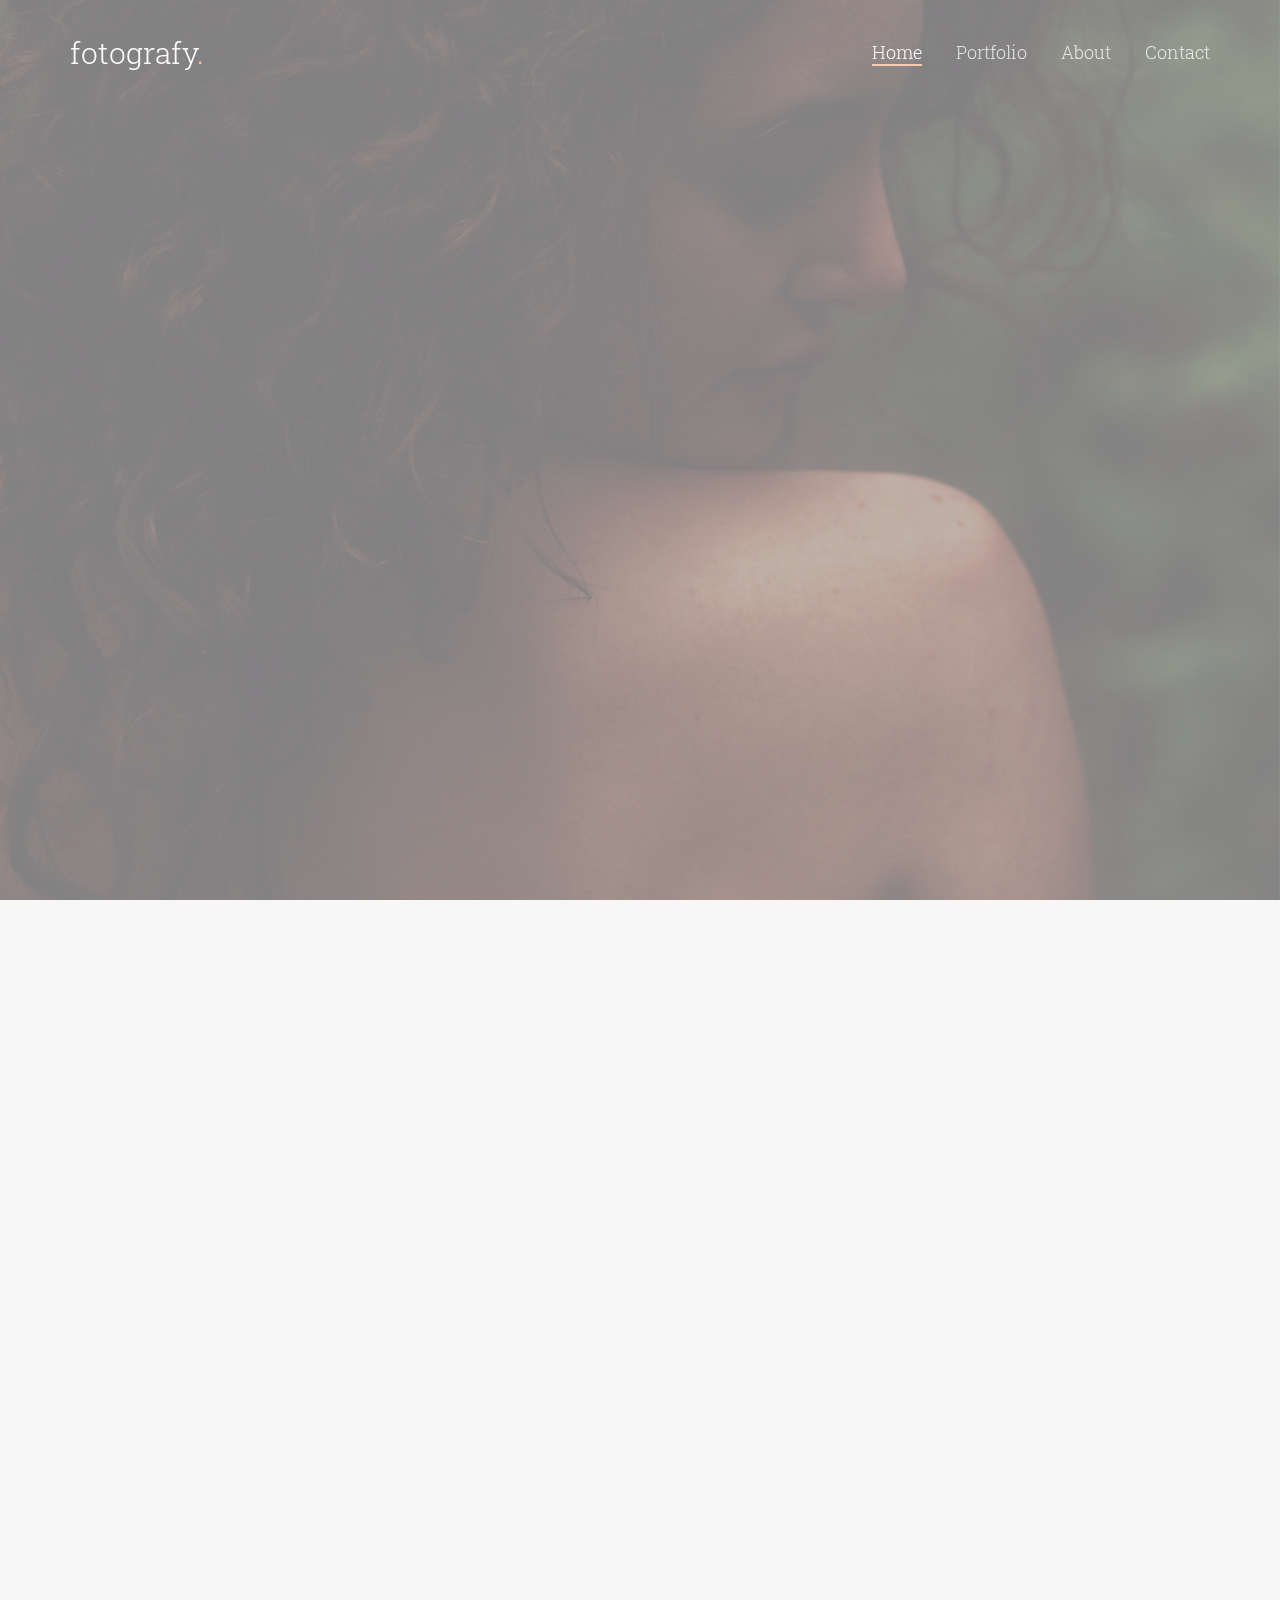
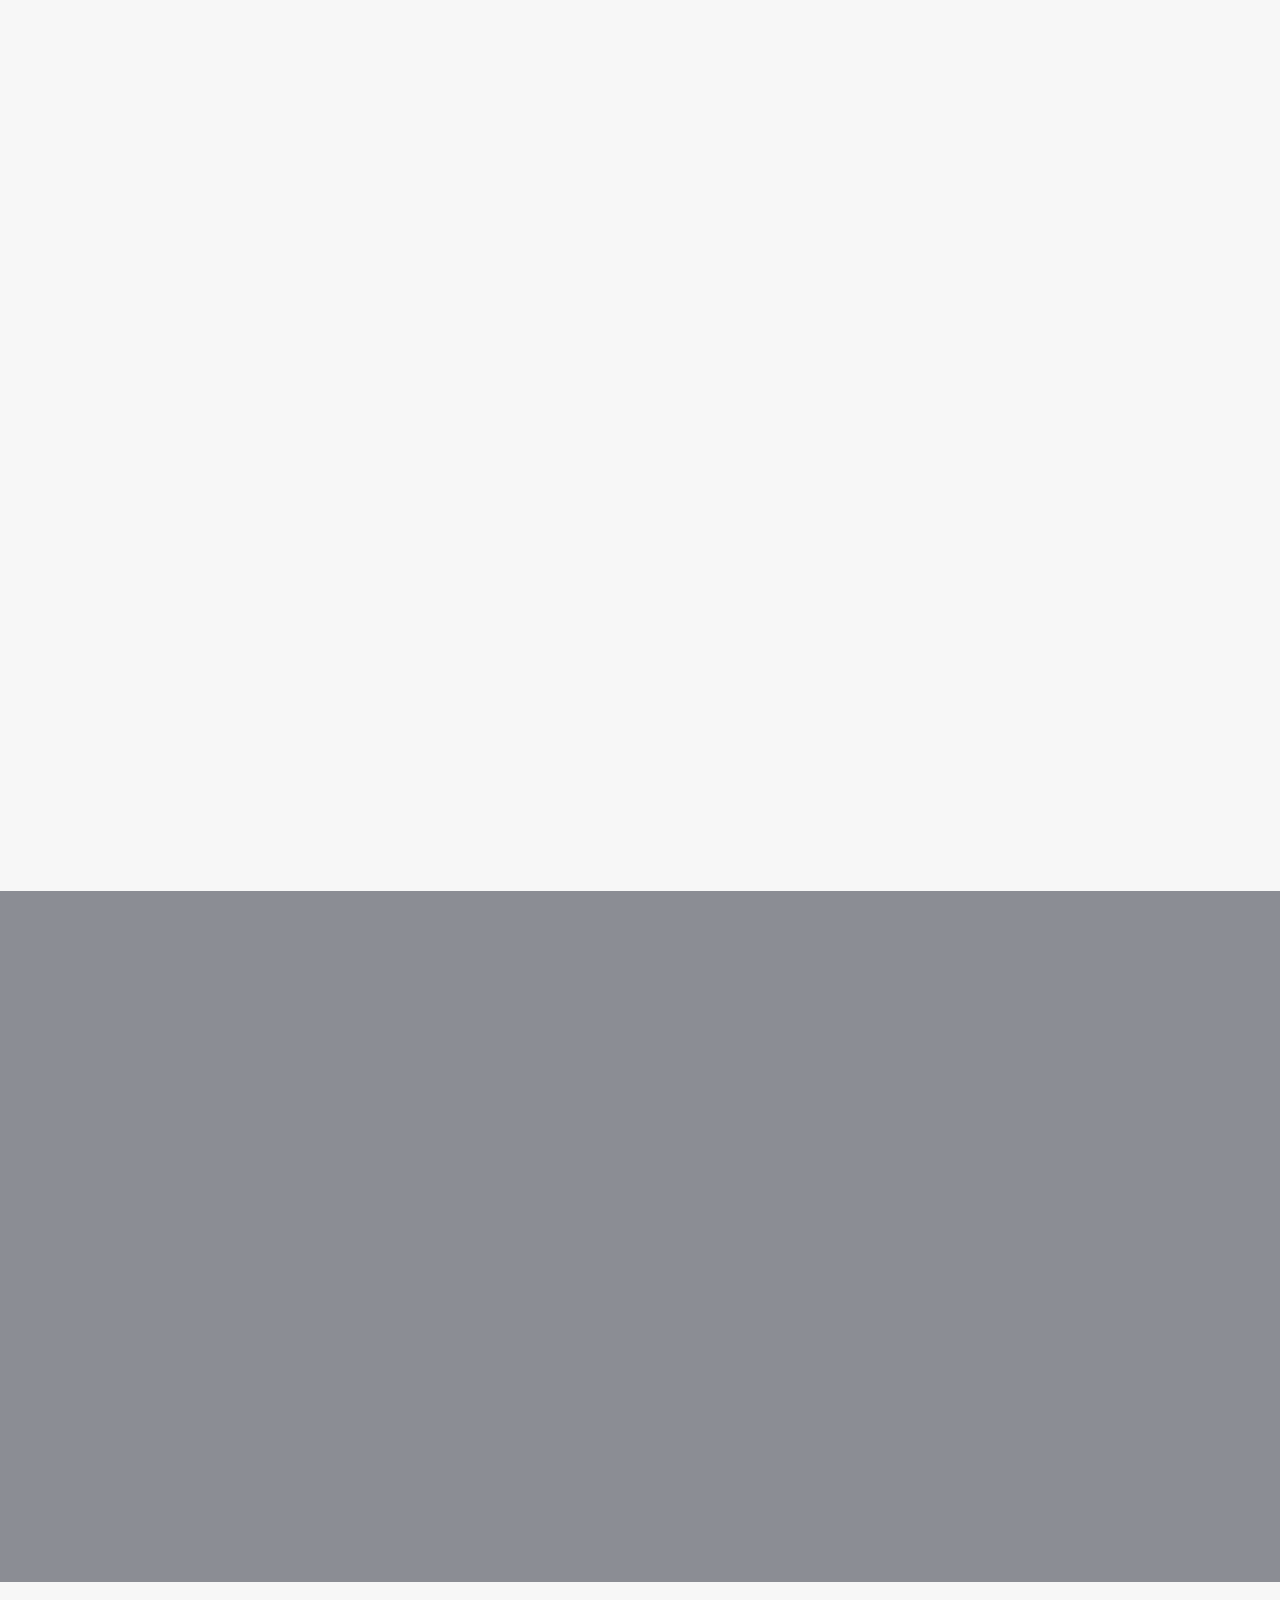
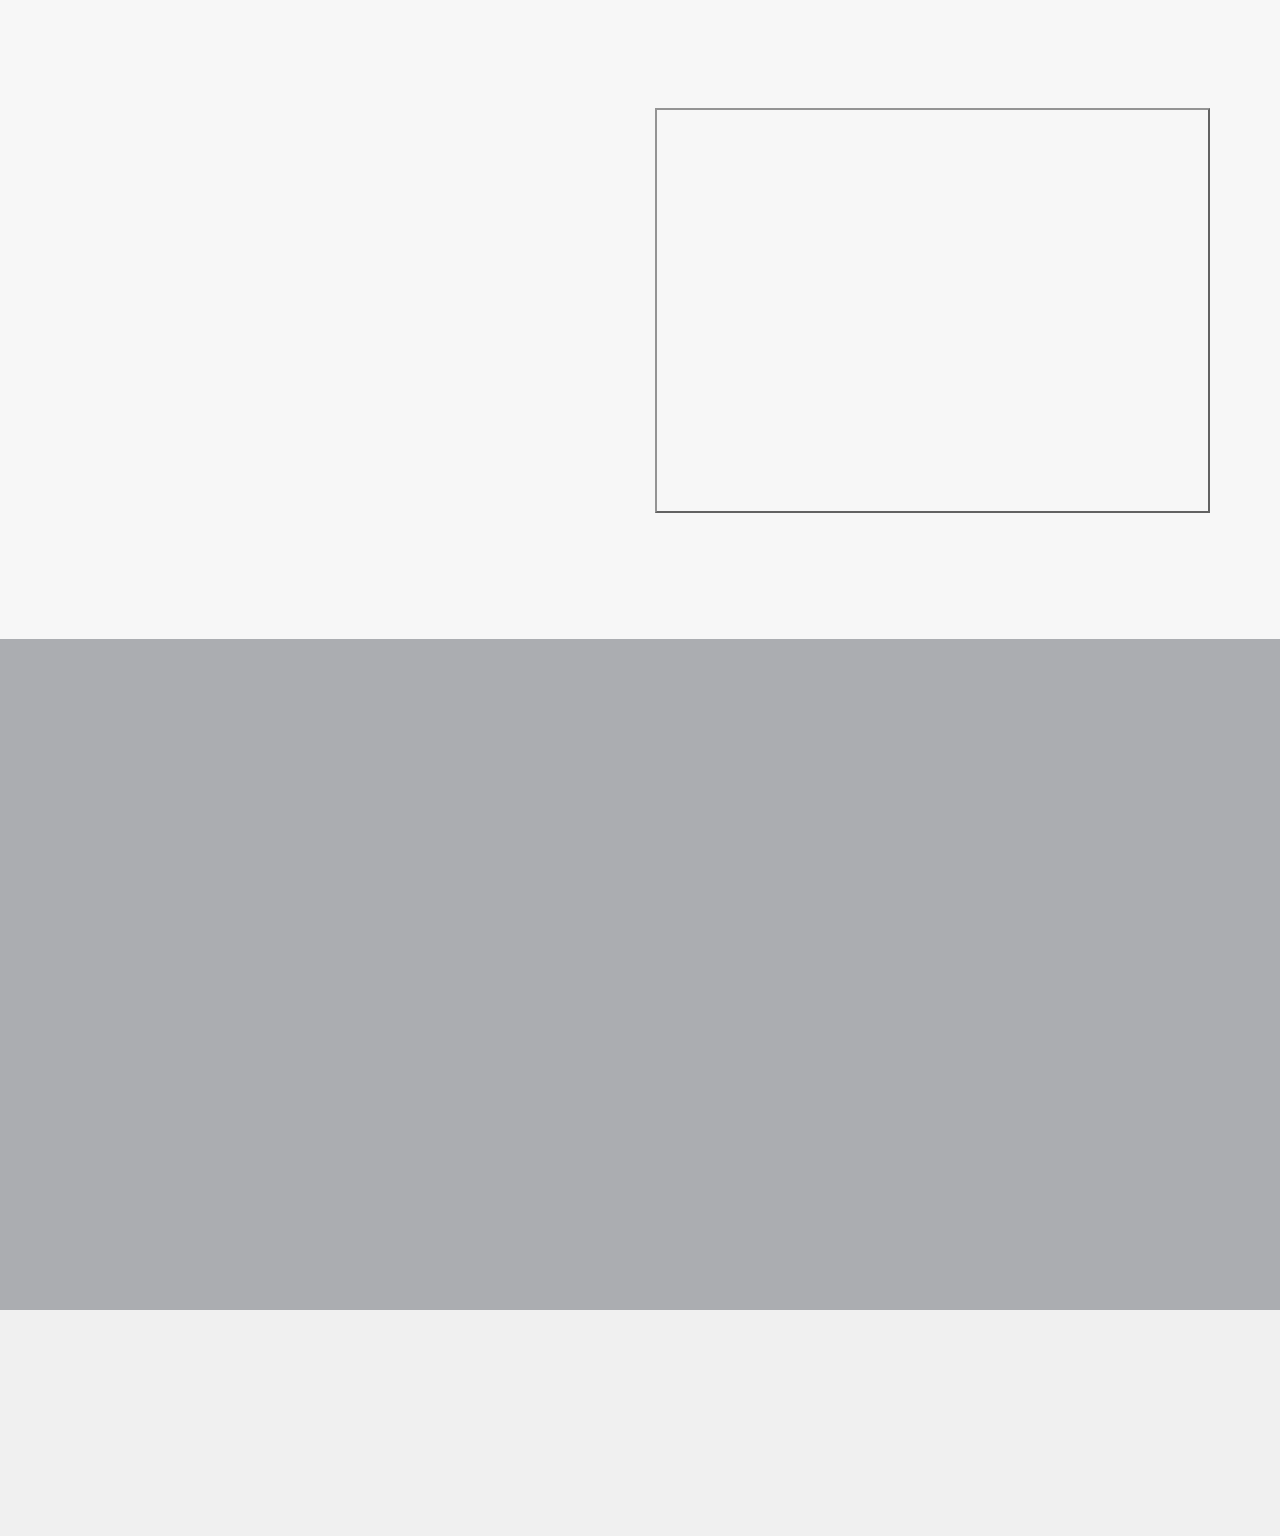
==== commit 842a43ce: "Map" ====
--- a/Example/index.html
+++ b/Example/index.html
@@ -293,20 +293,18 @@
 		<div id="fh5co-contact" data-section="contact">
 			<div class="container">
 				<div class="row">
-					<div class="col-md-8 col-md-offset-2 text-center section-heading">
+					<div class="col-md-6 text-center section-heading">
 						<h2 class="fh5co-section-title animate-box">Contact</h2>
 						<p class="fh5co-lead animate-box">We'd love to talk about your story.</p>
 						<p class="animate-box">Far far away, behind the word mountains, far from the countries Vokalia and Consonantia, there live the blind texts.</p>
 						<p class="animate-box"><a href="http://freehtml5.co/" target="_blank" class="btn btn-primary btn-lg">Get in touch</a></p>
 					</div>
-				</div>
-			</div>
-
-			<div class="container">
-				<div class="row">
-					<div class="col-md-8 col-md-offset-2 text-center section-heading" id="map" style="width:500px; height:400px"></div>
-				</div>
-			</div>
+
+					<div class="col-md-6">
+						<div id="map" style="width: 100%; height: 45vh;"></div>
+					</div>
+				</div>
+			</div>	
 		</div>
 
 		<div id="fh5co-testimony" style="background-image: url(images/slide_3.jpg);" data-stellar-background-ratio="0.5">
--- a/Example/css/style.css
+++ b/Example/css/style.css
@@ -17,6 +17,11 @@
   color: #7a7e89;
   background: #f7f7f7;
 }
+
+#map{
+  border: 2px outset black;
+}
+
 body.fh5co-overflow {
   overflow-x: auto;
 }
